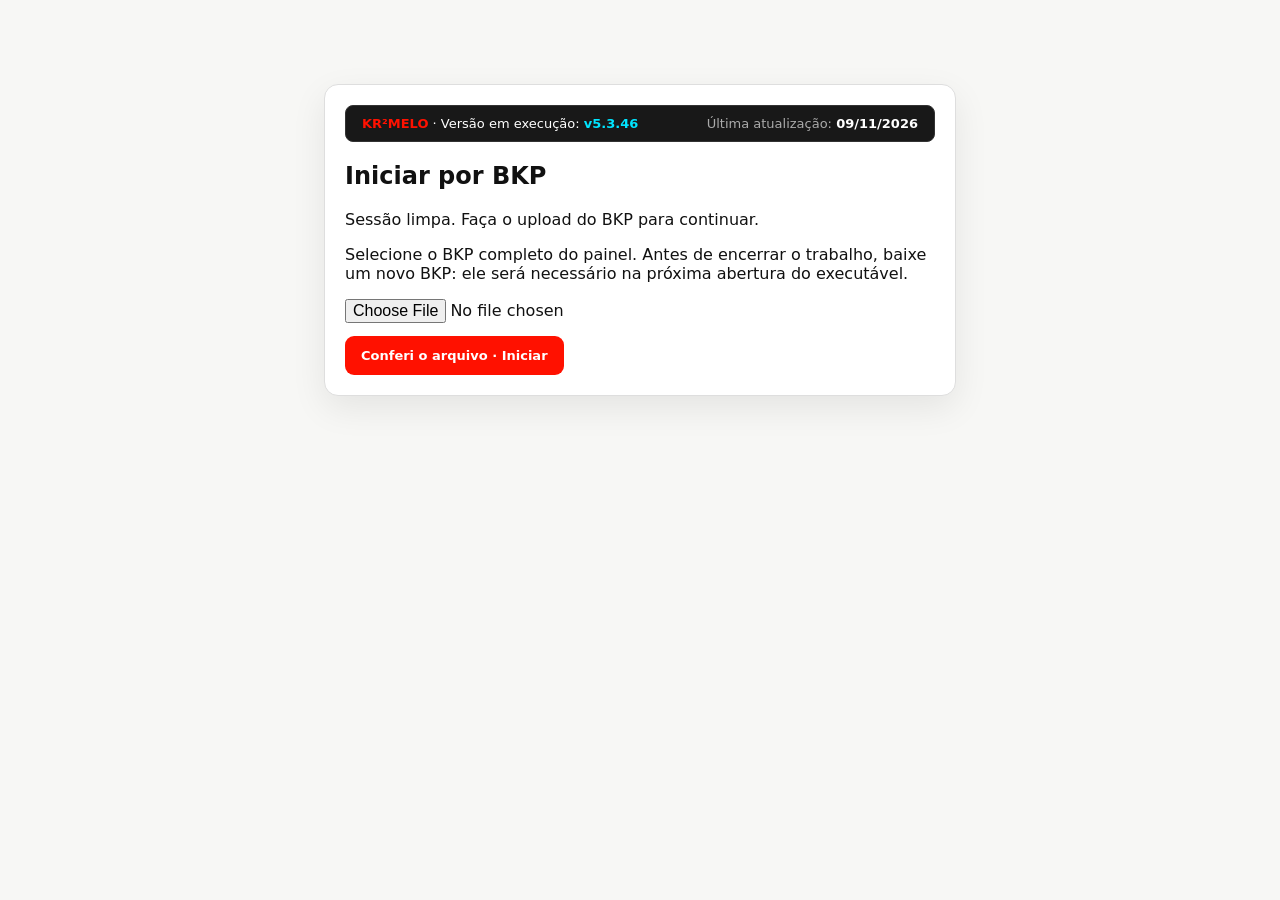
==== index.html @ 7c1cbc68 "Add files via upload" ====
<!doctype html>
<html lang="pt-BR">
<head>
  <meta charset="utf-8">
  <meta name="viewport" content="width=device-width,initial-scale=1">
  <meta name="theme-color" content="#111111">
  <meta name="description" content="KR²MELO Gestão de Água — leituras, rateio, boletos, isenções e descontos.">
  <title>KR²MELO · Gestão de Água v5.3.46</title>
  <link rel="icon" href="assets/logo.png">
  <link rel="manifest" href="manifest.webmanifest">
  <link rel="stylesheet" href="styles.css">
<style>[hidden]{display:none!important}</style>
</head>
<body>
  <div class="app-shell" hidden>
    <aside class="sidebar" id="sidebar">
      <a class="brand" href="#dashboard" aria-label="KR²MELO início">
        <img src="assets/logo.png" alt="Logotipo KR²MELO">
        <span><strong>KR²MELO</strong><small>Gestão de água · v5.3.46</small><small class="brand-updated-at" style="display:block;opacity:0.75;font-size:10px;margin-top:2px">Atualizado em 09/11/2026</small></span>
      </a>
      <nav aria-label="Navegação principal">
        <a href="#dashboard" data-route="dashboard"><span>⌂</span> Visão geral</a>
        <a href="#leituras" data-route="leituras"><span>◫</span> Leituras</a>
        <a href="#fechamento" data-route="fechamento"><span>◷</span> Fechamento</a>
        <a href="#historico" data-route="historico"><span>▤</span> Histórico e auditoria</a>
        <a href="#unidades" data-route="unidades"><span>◉</span> Unidades e hidrômetros</a>
        <a href="#excecoes" data-route="excecoes"><span>⚠</span> Exceções do mês</a>
        <a href="#relatorios" data-route="relatorios"><span>▧</span> Relatórios</a>
        <a href="#proposta" data-route="proposta"><span>▨</span> Proposta</a>
        <a href="#anual" data-route="anual"><span>▦</span> Dashboard anual</a>
        <a href="#recibos" data-route="recibos"><span>▣</span> Recibos</a>
        <a href="#boletos" data-route="boletos"><span>▥</span> Boletos</a>
        <a href="#configuracoes" data-route="configuracoes"><span>⚙</span> Configurações</a>
        <a href="#sincronizacao" data-route="sincronizacao"><span>☁</span> Sincronização</a>
        <a href="#ajuda" data-route="ajuda"><span>?</span> Ajuda</a>
        <a href="./mobile.html"><span>📱</span> Modo leiturista</a>
      </nav>
      <div class="sidebar-foot"><span class="status-dot"></span> v5.3.46 · Atualizado em 09/11/2026</div>
    </aside>

    <div class="main-area">
      <header class="topbar">
        <button class="menu-btn" id="menuBtn" aria-label="Abrir menu">☰</button>
        <div class="page-heading"><p class="eyebrow" id="pageEyebrow">PAINEL</p><h1 id="pageTitle">Visão geral</h1></div>
        <div class="top-actions">
          <div class="version-tag" title="Versão do sistema e data da última atualização" style="display:inline-flex;align-items:center;gap:6px;padding:6px 12px;background:#fff;border:1px solid var(--line);border-radius:20px;font-size:12px;color:var(--muted);cursor:default">
            <span style="display:inline-block;width:8px;height:8px;background:#2e7d32;border-radius:50%"></span>
            <strong style="color:var(--text);font-weight:700">v5.3.46</strong>
            <span>· 09/11/2026</span>
          </div>
          <label class="block-picker global-building-picker" title="Troque de prédio sem sair da tela atual"><span><b>▦</b> Prédio em uso</span><select id="blockSelect" aria-label="Selecionar prédio"></select></label>
          <button class="icon-btn" id="exportBtn" title="Baixar backup" aria-label="Baixar backup">⇩</button>
          <button class="secondary" id="importBackupBtn" type="button">Importar backup</button>
          <button class="primary" id="newBlockBtn" type="button">+ Novo condomínio</button>
        </div>
        <nav class="mobile-shortcuts" aria-label="Atalhos no celular">
          <a href="#ajuda" data-mobile-shortcut="help"><span aria-hidden="true">?</span> Ajuda</a>
          <a href="./mobile.html" data-mobile-shortcut="reader"><span aria-hidden="true">📱</span> Leiturista</a>
        </nav>
      </header>
      <main id="app" tabindex="-1"></main>
    </div>
  </div>

  <dialog id="modal"><form method="dialog" id="modalForm"><div id="modalContent"></div></form></dialog>
  <input type="file" id="importInput" accept="application/json" hidden>
  <div class="toast" id="toast" role="status" aria-live="polite"></div>
  <script src="backup-validator.js"></script>
  <script src="offline-start.js"></script>
</body>
</html>
---- styles.css ----
:root{
  --red:#ff1100;--red-dark:#c90d00;--ink:#111;--paper:#f7f7f5;--card:#fff;--line:#dedede;
  --muted:#697077;--green:#15966b;--green-soft:#eaf8f1;--amber:#a96900;--amber-soft:#fff5df;
  --danger-soft:#fff0ef;--blue:#176eb0;--blue-soft:#eaf4fd;--shadow:0 12px 35px rgba(17,17,17,.08);
  font-family:Inter,ui-sans-serif,system-ui,-apple-system,"Segoe UI",sans-serif;color:var(--ink);background:var(--paper)
}
*{box-sizing:border-box}body{margin:0;min-width:320px;background:var(--paper)}button,input,select,textarea{font:inherit}button{cursor:pointer}.app-shell{display:grid;grid-template-columns:244px minmax(0,1fr);min-height:100vh}.sidebar{position:sticky;top:0;height:100vh;background:var(--ink);color:#fff;padding:26px 16px;display:flex;flex-direction:column}.brand{display:flex;align-items:center;gap:12px;color:#fff;text-decoration:none;padding:0 8px 26px}.brand img{width:45px;height:54px;object-fit:contain}.brand strong{font-size:17px;letter-spacing:.07em}.brand small{display:block;color:#999;margin-top:3px}.sidebar nav{display:grid;gap:6px}.sidebar nav a{color:#a9a9a9;text-decoration:none;padding:11px 13px;border-radius:10px;display:flex;gap:13px;align-items:center;font-weight:700;font-size:14px}.sidebar nav a:hover,.sidebar nav a.active{color:#fff;background:#282828}.sidebar nav a.active{box-shadow:inset 3px 0 var(--red)}.sidebar nav span{font-size:18px;width:20px;text-align:center}.sidebar-foot{margin-top:auto;padding:14px 9px;color:#888;font-size:12px;border-top:1px solid #2b2b2b}.status-dot{display:inline-block;width:7px;height:7px;background:#53d99f;border-radius:50%;margin-right:7px}.main-area{min-width:0}.topbar{height:92px;background:rgba(247,247,245,.94);backdrop-filter:blur(12px);border-bottom:1px solid var(--line);padding:16px 30px;display:flex;align-items:center;gap:18px;position:sticky;top:0;z-index:10}.page-heading{min-width:0}.topbar h1{margin:1px 0 0;font-size:22px}.eyebrow{margin:0;color:var(--red-dark);font-weight:900;letter-spacing:.14em;font-size:10px}.top-actions{margin-left:auto;display:flex;gap:9px;align-items:center}.block-picker{display:grid;font-size:10px;color:var(--muted);gap:2px;background:#fff;border:1px solid var(--line);padding:6px 11px;border-radius:9px}.block-picker select{border:0;background:transparent;font:700 13px inherit;min-width:155px;outline:0}.menu-btn{display:none;background:transparent;border:0;font-size:22px}.primary,.secondary,.danger,.icon-btn,.ghost{border:0;border-radius:9px;font-weight:800;font-size:13px}.primary{background:var(--red);color:#fff;padding:12px 16px}.primary:hover{background:var(--red-dark)}.secondary{background:#fff;border:1px solid var(--line);padding:11px 14px;color:var(--ink)}.danger{background:var(--danger-soft);color:var(--red-dark);padding:11px 14px}.ghost{background:transparent;color:var(--ink);padding:7px 9px}.icon-btn{width:40px;height:40px;background:#fff;border:1px solid var(--line);font-size:18px}.pill{display:inline-flex;align-items:center;gap:5px;border-radius:999px;padding:5px 8px;font-size:11px;font-weight:850;background:#eee;color:#555}.pill.ok{background:var(--green-soft);color:#08724e}.pill.warn{background:var(--amber-soft);color:#815400}.pill.danger{background:var(--danger-soft);color:var(--red-dark)}.pill.info{background:var(--blue-soft);color:var(--blue)}main{padding:28px 30px 64px;max-width:1560px;margin:auto}.hero{background:var(--ink);color:#fff;border-radius:18px;padding:28px 30px;display:flex;justify-content:space-between;align-items:center;gap:18px;overflow:hidden;position:relative}.hero:after{content:"";position:absolute;width:260px;height:260px;border:60px solid var(--red);border-radius:50%;right:-125px;top:-125px;opacity:.88}.hero>div{position:relative;z-index:1}.hero h2{margin:0 0 8px;font-size:27px}.hero p{margin:0;color:#bbb;line-height:1.5}.hero .secondary{position:relative;z-index:1}.metrics{display:grid;grid-template-columns:repeat(4,minmax(0,1fr));gap:14px;margin:16px 0}.metric,.card{background:var(--card);border:1px solid var(--line);border-radius:14px;box-shadow:var(--shadow)}.metric{padding:20px}.metric.red{border-top:3px solid var(--red)}.metric.green{border-top:3px solid var(--green)}.metric .label{color:var(--muted);font-size:11px;font-weight:800;letter-spacing:.035em;text-transform:uppercase}.metric strong{display:block;font-size:24px;margin:10px 0 4px;overflow-wrap:anywhere}.metric small{color:var(--muted);line-height:1.35}.grid-2{display:grid;grid-template-columns:1.45fr 1fr;gap:16px}.grid-3{display:grid;grid-template-columns:repeat(3,1fr);gap:16px}.card{padding:20px}.card-head{display:flex;justify-content:space-between;align-items:center;gap:10px;margin-bottom:16px}.card h3{margin:0;font-size:16px}.muted{color:var(--muted)}.empty{text-align:center;padding:40px;color:var(--muted)}.section-actions{display:flex;justify-content:space-between;align-items:center;gap:12px;margin-bottom:16px}.section-actions h2{margin:0;font-size:20px}.button-row{display:flex;gap:8px;flex-wrap:wrap}.bar-list,.activity,.alert-list{display:grid;gap:10px}.bar-row{display:grid;grid-template-columns:86px minmax(80px,1fr) 72px;align-items:center;gap:12px;font-size:13px}.bar{height:8px;background:#eee;border-radius:99px;overflow:hidden}.bar i{display:block;height:100%;background:var(--red);border-radius:99px}.activity-item{display:grid;grid-template-columns:10px 1fr auto;gap:12px;padding:12px 0;border-bottom:1px solid #eee;align-items:center}.activity-item:last-child{border:0}.activity-item i{width:8px;height:8px;border-radius:50%;background:var(--red)}.activity-item small{color:var(--muted)}.table-wrap{overflow:auto;background:#fff;border:1px solid var(--line);border-radius:14px;box-shadow:var(--shadow)}table{width:100%;border-collapse:collapse;min-width:880px}th{text-align:left;background:#f1f1ef;color:#666;font-size:10px;letter-spacing:.08em;text-transform:uppercase;padding:13px}td{padding:10px 12px;border-top:1px solid #eee;font-size:13px;vertical-align:middle}td input,td select{width:100%;min-width:80px;padding:9px;border:1px solid transparent;border-radius:7px;background:#f5f5f3}td input:focus,td select:focus{outline:2px solid rgba(255,17,0,.2);border-color:var(--red)}tfoot td{font-weight:850;background:#fafafa}.value{font-weight:850;white-space:nowrap}.row-actions{display:flex;gap:6px}.row-actions button{padding:7px 9px}.reading-issue td{background:var(--danger-soft)!important}.reading-issue.warn td{background:var(--amber-soft)!important}.row-alert td{background:#fffbea}.settings,.form-grid{display:grid;grid-template-columns:1fr 1fr;gap:14px}.field{display:grid;gap:6px}.field.full,.form-foot{grid-column:1/-1}.field label,.field>span{font-size:12px;color:var(--muted);font-weight:800}.field input,.field textarea,.field select,dialog input,dialog textarea,dialog select{padding:11px;border:1px solid var(--line);border-radius:8px;background:#fff;width:100%}.field input:focus,.field textarea:focus,.field select:focus{outline:2px solid rgba(255,17,0,.17);border-color:var(--red)}.form-foot{display:flex;justify-content:flex-end;gap:8px;margin-top:6px}.form-note{color:var(--muted);font-size:12px;line-height:1.45}.water-rate-card{border-left:4px solid var(--red);margin-bottom:16px}.water-rate-grid{display:grid;grid-template-columns:1.4fr repeat(4,minmax(0,1fr));gap:14px;align-items:end}.water-rate-grid small{display:block;color:var(--muted);font-size:10px;font-weight:800;text-transform:uppercase;letter-spacing:.05em}.water-rate-grid strong{display:block;font-size:20px;margin-top:5px}.water-rate-grid strong.ok{color:var(--green)}.water-rate-grid strong.bad{color:var(--red-dark)}.water-rate-grid strong.neutral{color:var(--muted)}.info-box{border-left:4px solid var(--blue);background:var(--blue-soft);padding:13px 15px;border-radius:10px;margin:14px 0;color:#174c76;font-size:13px;line-height:1.5}.warning-box{border-left:4px solid #e8a500;background:var(--amber-soft);padding:13px 15px;border-radius:10px;margin:14px 0;color:#775000;font-size:13px;line-height:1.5}.danger-box{border-left:4px solid var(--red);background:var(--danger-soft);padding:13px 15px;border-radius:10px;margin:14px 0;color:#7b150d;font-size:13px;line-height:1.5}.rule-summary{display:flex;gap:10px;flex-wrap:wrap;margin:12px 0}.rule-summary .pill{padding:7px 10px}.adjustment{color:#08724e;font-weight:800}.fine-editor{display:grid;gap:7px}.fine-row{display:grid;grid-template-columns:80px 1.2fr 120px;gap:8px;align-items:center}.history-list{display:grid;gap:12px}.history-row{background:#fff;border:1px solid var(--line);border-radius:13px;padding:18px;display:flex;align-items:center;gap:18px}.history-date{width:54px;height:54px;border-radius:12px;background:var(--ink);color:#fff;display:grid;place-content:center;text-align:center}.history-date strong{font-size:18px}.history-date small{font-size:9px;text-transform:uppercase}.history-data{display:flex;gap:26px;margin-left:auto}.history-data span{display:grid;gap:3px}.history-data small{color:var(--muted)}.history-actions{display:flex;gap:8px}.alert-item{border:1px solid var(--line);border-left:4px solid var(--blue);border-radius:10px;padding:12px}.alert-item.warn{border-left-color:#e9a400;background:#fffaf0}.alert-item.danger{border-left-color:var(--red);background:var(--danger-soft)}.alert-item.ok{border-left-color:var(--green);background:var(--green-soft)}.alert-item strong,.alert-item small{display:block}.alert-item small{margin-top:4px;color:var(--muted)}.close-result{display:grid;grid-template-columns:1fr 1fr;gap:10px;margin:18px 0}.close-result span{border:1px solid var(--line);background:#fafafa;border-radius:10px;padding:12px}.close-result b{display:block;margin-top:4px}.help-grid{display:grid;grid-template-columns:1fr 1fr;gap:16px}.help-card h3{margin-top:0}.help-card p,.help-card li{line-height:1.58}.simple-calc{background:#111;color:#fff;border-radius:14px;padding:18px;margin:12px 0}.resident-note{background:#fff7e6;border:1px solid #ffe1a3;border-radius:12px;padding:14px;margin:12px 0}.billing-controls{margin-bottom:22px}.billing-preview{display:grid;gap:18px}.bill-group-title{font-weight:900;letter-spacing:.08em;text-transform:uppercase;margin:8px 0 0}.cover-sheet{background:#fff;border:1px solid var(--line);box-shadow:var(--shadow);padding:10mm;display:grid;grid-template-rows:1fr 1fr;gap:5mm;aspect-ratio:297/210;position:relative}.cover-half{border:1.5px solid #111;padding:9mm;display:grid;align-content:space-between;position:relative;overflow:hidden}.cover-half:after{content:"";position:absolute;right:-50px;top:-60px;width:150px;height:150px;border:35px solid var(--red);border-radius:50%;opacity:.12}.cover-half header{display:flex;align-items:center;gap:14px}.cover-half header img{width:70px;height:60px;object-fit:contain}.cover-half h1{margin:2px 0 4px;font-size:24px}.cover-half h2{margin:0;font-size:19px}.cover-kv{display:grid;grid-template-columns:repeat(4,1fr);gap:8px;margin-top:10px}.cover-kv span{border:1px solid #ddd;border-radius:8px;padding:8px;font-size:10px}.cover-kv b{display:block;font-size:9px;color:#666;text-transform:uppercase;margin-bottom:4px}.cover-stamp{background:#111;color:#fff;border-radius:12px;padding:10px;display:flex;justify-content:space-between;align-items:center}.cover-stamp strong{font-size:20px}.provider-services{display:grid;grid-template-columns:1fr 1fr;gap:7px;font-size:11px}.provider-services span{border-bottom:1px dotted #aaa;padding-bottom:3px}.cut-line-horizontal{position:absolute;left:0;right:0;top:50%;border-top:1.2px dashed #555}.block-summary-page{background:#fff;border:1px solid var(--line);box-shadow:var(--shadow);padding:12mm;aspect-ratio:297/210;break-after:page;page-break-after:always}.summary-grid{display:grid;grid-template-columns:repeat(4,1fr);gap:12px;margin-top:18px}.summary-grid div{border:1px solid #ddd;border-radius:10px;padding:14px}.summary-grid small{display:block;color:#777;text-transform:uppercase;font-weight:800}.summary-grid strong{display:block;font-size:21px;margin-top:6px}.bill-page{background:#fff;border:1px solid var(--line);box-shadow:var(--shadow);padding:10mm;display:grid;grid-template-columns:1fr 1fr;grid-template-rows:1fr 1fr;gap:3mm;aspect-ratio:297/210;position:relative}.bill-page-group-label{position:absolute;left:5mm;top:2mm;font-size:7pt;font-weight:800;color:#666}.bill-copy{position:relative;border:1.5px solid #111;min-width:0;display:flex;flex-direction:column;font-family:Arial,sans-serif;font-size:7.5px;overflow:hidden}.bill-copy-tag{position:absolute;right:5px;top:23px;font-size:5.5px;color:#666;letter-spacing:.06em}.bill-head{display:grid;grid-template-columns:1.15fr 1fr;background:#e5e5e5;font-size:10px}.bill-head>*{padding:5px 8px}.bill-head strong{border-right:1px dotted #555}.bill-head b{text-align:center}.bill-resident{display:grid;grid-template-columns:1.15fr 1fr;padding:5px 8px;gap:10px}.bill-resident span,.bill-lines span{font-weight:700}.bill-resident strong{font-size:7px}.bill-copy h3{margin:2px 8px 5px;font-size:8.5px;display:flex;justify-content:space-between}.bill-copy h3 b{font-size:10px}.bill-lines{display:grid;grid-template-columns:1.6fr .55fr .65fr;margin:0 8px;line-height:1.38}.bill-lines small{text-align:center}.bill-lines b{text-align:right;border-bottom:1px dotted #777;white-space:nowrap}.bill-total{display:grid;grid-template-columns:1.6fr .55fr .65fr;background:#ddd;padding:4px 8px;margin-top:3px}.bill-total span{text-align:center}.bill-total b{text-align:right}.bill-notes{display:grid;grid-template-columns:42px 1fr;border-top:1px solid #111;border-bottom:1px solid #111;margin-top:4px}.bill-notes>strong{display:grid;place-items:center;background:#ddd;font-size:8px}.bill-notes p{margin:0;padding:2px 6px;border-bottom:1px solid #aaa;font-size:5.5px}.bill-notes p:last-child{border-bottom:0}.bill-copy footer{margin-top:auto;text-align:center;padding:5px 12px 3px}.bill-copy footer div{border-bottom:1px solid #111;height:16px}.bill-copy footer small{font-size:5.5px}.bill-adjustment{color:#0d724f}.receipt-layout{display:grid;grid-template-columns:.9fr 1.1fr;gap:16px}.receipt-preview{font-family:Arial,sans-serif;border:1.5px solid #111;padding:18mm;min-height:440px;position:relative}.receipt-preview h2{text-align:center;margin:0 0 30px;letter-spacing:.16em}.receipt-preview p{line-height:1.8;font-size:15px}.receipt-signature{display:block;max-height:62px;max-width:180px;object-fit:contain;margin:36px auto 0}.receipt-preview footer{text-align:center}.receipt-preview footer div{border-bottom:1px solid #111;max-width:280px;margin:0 auto 6px}.finance-summary{display:grid;grid-template-columns:repeat(6,1fr);gap:10px}.finance-summary div{border:1px solid var(--line);border-radius:10px;padding:12px}.finance-summary small{display:block;color:var(--muted);font-size:10px;text-transform:uppercase;font-weight:800}.finance-summary strong{display:block;margin-top:5px;font-size:18px}.search-card{margin:16px 0}.search-card input{width:100%;padding:12px;border:1px solid var(--line);border-radius:9px;background:#fff}.notice-list{display:grid;gap:8px}.no-print{display:block}dialog{border:0;border-radius:15px;padding:0;width:min(720px,calc(100% - 28px));box-shadow:0 30px 100px #0005}dialog::backdrop{background:#111a;backdrop-filter:blur(3px)}.modal-inner{padding:24px}.modal-inner h2{margin:0 0 6px}.modal-inner>p{color:var(--muted);margin:0 0 18px}.modal-actions{display:flex;justify-content:flex-end;gap:9px;margin-top:20px}.toast{position:fixed;right:20px;bottom:20px;background:var(--ink);color:#fff;padding:13px 18px;border-radius:10px;transform:translateY(110px);opacity:0;transition:.25s;z-index:30;max-width:min(540px,calc(100vw - 40px));font-weight:750}.toast.show{transform:none;opacity:1}.toast.error{background:var(--red-dark)}
@media(max-width:1050px){.finance-summary{grid-template-columns:repeat(3,1fr)}.water-rate-grid{grid-template-columns:1fr 1fr 1fr}.water-rate-grid .field{grid-column:1/-1}}
@media(max-width:900px){.app-shell{grid-template-columns:1fr}.sidebar{position:fixed;z-index:20;width:244px;transform:translateX(-100%);transition:.25s}.sidebar.open{transform:none}.menu-btn{display:block}.topbar{padding:14px 18px}.top-actions .primary{font-size:0}.top-actions .primary:after{content:"+";font-size:18px}.metrics{grid-template-columns:1fr 1fr}.grid-2,.grid-3,.settings,.receipt-layout{grid-template-columns:1fr}main{padding:20px 18px 50px}.bill-page{grid-template-columns:1fr;grid-template-rows:auto;aspect-ratio:auto;padding:12px}.bill-copy{min-height:270px}.cover-sheet,.block-summary-page{aspect-ratio:auto}.cover-kv,.summary-grid{grid-template-columns:1fr 1fr}.history-row{flex-wrap:wrap}.history-data{margin:0;width:100%;justify-content:space-between}}
@media(max-width:560px){.topbar{height:auto;flex-wrap:wrap}.top-actions{width:100%}.block-picker{flex:1}.block-picker select{min-width:0}.metrics,.finance-summary{grid-template-columns:1fr}.hero{padding:23px;align-items:flex-start;flex-direction:column}.hero h2{font-size:22px}.form-grid{grid-template-columns:1fr}.field.full,.form-foot{grid-column:auto}.section-actions{align-items:flex-start;flex-direction:column}.bar-row{grid-template-columns:70px 1fr 55px}.cover-kv,.summary-grid{grid-template-columns:1fr}.history-actions{width:100%}.history-actions button{flex:1}.water-rate-grid{grid-template-columns:1fr}.fine-row{grid-template-columns:1fr}.rule-table td{min-width:130px}}
@media print{@page{size:A4 landscape;margin:8mm}body{background:#fff}.sidebar,.topbar,.no-print,.section-actions button,.row-actions{display:none!important}.app-shell{display:block}main{padding:0;max-width:none}.card,.table-wrap{box-shadow:none}.table-wrap{overflow:visible}table{min-width:0}.cover-sheet{width:281mm;height:194mm;aspect-ratio:auto;padding:0;border:0;box-shadow:none;gap:0;break-after:page;page-break-after:always}.cover-half{border:1.2pt solid #111;margin:0;height:97mm;padding:7mm}.cover-kv span{font-size:7pt}.cover-half h1{font-size:18pt}.cover-half h2{font-size:13pt}.block-summary-page{width:281mm;height:194mm;aspect-ratio:auto;padding:10mm;border:0;box-shadow:none}.summary-grid strong{font-size:17pt}.bill-page{width:281mm;height:194mm;aspect-ratio:auto;padding:0;border:0;box-shadow:none;gap:3mm;grid-template-columns:1fr 1fr;grid-template-rows:1fr 1fr;break-after:page;page-break-after:always}.bill-page:last-child{break-after:auto;page-break-after:auto}.bill-copy{break-inside:avoid}.receipt-preview{border:0;padding:0;min-height:0}.receipt-layout{display:block}.history-actions,.history-row .danger{display:none!important}}


/* ===================== KR²MELO v5.1 — Histórico e operação ===================== */
.tabs{display:flex;flex-wrap:wrap;gap:8px;margin:16px 0}.tab-button{background:#fff;border:1px solid var(--line);padding:10px 13px;border-radius:9px;font:700 13px inherit;cursor:pointer}.tab-button.active{background:var(--ink);border-color:var(--ink);color:#fff}.history-row-v51{align-items:center}.history-row-v51 .history-actions{display:flex;gap:8px;margin-left:16px;flex-wrap:wrap}.analysis-kpis{display:grid;grid-template-columns:repeat(4,1fr);gap:12px;margin:12px 0}.analysis-kpis>div{background:#fafafa;border:1px solid var(--line);border-radius:10px;padding:14px}.analysis-kpis small{display:block;color:var(--muted);font-weight:700;font-size:11px;text-transform:uppercase}.analysis-kpis strong{display:block;font-size:22px;margin-top:5px}.history-chart{display:flex;height:220px;align-items:flex-end;gap:9px;padding:20px 10px 0;border:1px solid var(--line);background:#fafafa;border-radius:12px;overflow-x:auto}.history-bar{height:100%;min-width:46px;display:flex;flex-direction:column;align-items:center;justify-content:flex-end;gap:6px;font-size:10px;color:var(--muted)}.history-bar-fill{width:20px;background:var(--red);border-radius:6px 6px 2px 2px;min-height:4px}.history-bar b{font-size:10px;color:var(--ink)}.compact-field{min-width:240px}.technical-table input,.technical-table select,.finance-table input,.finance-table select{min-width:120px}.snapshot-list{display:grid;gap:6px;margin-top:12px}.snapshot-list small{color:var(--muted);padding:7px 9px;background:#fafafa;border-radius:7px}.alert-item{display:flex;align-items:center;justify-content:space-between;gap:12px}.alert-item>div{display:grid;gap:4px}.alert-list.big{display:grid;gap:10px}.alert-list.big .alert-item{padding:13px;border-left:4px solid var(--line)}.alert-list.big .alert-item.danger{border-left-color:var(--red);background:#fff0ef}.alert-list.big .alert-item.warn{border-left-color:#f0a000;background:#fff8e8}.alert-list.big .alert-item.ok{border-left-color:var(--green);background:#eefaf5}.finance-table .row-actions{white-space:nowrap}.technical-table{min-width:1750px}.finance-table{min-width:1550px}@media(max-width:900px){.analysis-kpis{grid-template-columns:1fr 1fr}.history-row-v51{align-items:flex-start}.history-row-v51 .history-actions{margin:0;width:100%}.compact-field{width:100%}}@media(max-width:560px){.analysis-kpis{grid-template-columns:1fr}.tabs{display:grid;grid-template-columns:1fr 1fr}.tab-button{width:100%}}


/* v5.1.2 — seleção e limpeza segura de leituras */
.reading-bulk-actions{display:flex;align-items:center;justify-content:space-between;gap:14px;margin:0 0 16px;padding:14px 16px}.reading-bulk-actions>div:first-child{display:grid;gap:4px}.reading-bulk-actions small{color:var(--muted);font-size:12px;line-height:1.4}.reading-check{width:44px;text-align:center}.reading-check input{width:17px;height:17px;min-width:0;accent-color:var(--red);cursor:pointer}.reading-bulk-actions button:disabled{cursor:not-allowed;opacity:.48}.table-wrap tr:has(input[data-reading-select]:checked) td{background:#fff8f7}@media(max-width:760px){.reading-bulk-actions{align-items:flex-start;flex-direction:column}.reading-bulk-actions .button-row{width:100%}.reading-bulk-actions .button-row button{flex:1 1 175px}}@media print{.reading-bulk-actions{display:none!important}}

.modal-inner a.secondary{align-items:center;justify-content:center;text-decoration:none}


/* ===================== KR²MELO v5.1.4 — impressão e layout refinados ===================== */
.closing-refresh-status{display:block;margin-top:4px;font-size:11px;font-weight:700;color:var(--green)}
.closing-refresh-status.muted{color:var(--muted);font-weight:600}

/* Boletos: grade de corte explícita e conteúdo distribuído para leitura confortável. */
.bill-page.bill-page-with-cuts{padding:0;gap:0;overflow:hidden;background:#fff;position:relative}
.bill-page-with-cuts .bill-copy{border:0.55pt solid #111;border-radius:0;box-shadow:none;padding:4.8mm 5.2mm 4mm;font-size:8.7px;line-height:1.25;z-index:1;background:#fff}
.bill-page-with-cuts .bill-copy-tag{top:4.6mm;right:5.2mm;font-size:6.3px;letter-spacing:.08em;color:#767676}
.bill-page-with-cuts .bill-head{grid-template-columns:1fr 1.12fr;background:#f0f0f0;font-size:11px;border-bottom:1px solid #111}
.bill-page-with-cuts .bill-head>*{padding:3.1mm 3.5mm}
.bill-page-with-cuts .bill-head b{font-size:9.4px}
.bill-party{display:grid;grid-template-columns:72px 1fr;gap:2px 8px;padding:3mm 0 2.4mm;border-bottom:1px solid #c7c7c7}
.bill-party span{font-size:7.2px;font-weight:900;letter-spacing:.03em;color:#333}
.bill-party strong{font-size:9.1px}
.bill-party small{grid-column:1/-1;font-size:7px;color:#555;font-weight:800}
.bill-reading-grid{display:grid;grid-template-columns:repeat(3,1fr);gap:2mm;padding:3mm 0}
.bill-reading-grid>div{border:1px solid #bdbdbd;border-radius:2mm;padding:2.1mm 2.4mm;background:#fafafa;display:grid;gap:1px}
.bill-reading-grid span{font-size:6.5px;font-weight:900;color:#333}
.bill-reading-grid small{font-size:6.3px;color:#666}
.bill-reading-grid b{font-size:10px;text-align:right;white-space:nowrap}
.bill-charge-list{display:grid;border-top:1px solid #111;border-bottom:1px solid #111}
.bill-charge-line{display:grid;grid-template-columns:1fr auto;gap:6px;align-items:center;padding:1.65mm 0;border-bottom:1px dotted #8f8f8f;font-size:8.2px}
.bill-charge-line:last-child{border-bottom:0}
.bill-charge-line span{font-weight:800}.bill-charge-line b{font-size:8.7px;white-space:nowrap;text-align:right}.bill-charge-line.bill-condo-net{background:#f2f2f2;margin:0 -2mm;padding-left:2mm;padding-right:2mm}.bill-charge-line.bill-adjustment{color:#08724e}
.bill-page-with-cuts .bill-total{grid-template-columns:1fr .86fr auto;align-items:center;margin:2.6mm 0 0;padding:2.25mm 2.5mm;background:#1a1a1a;color:#fff;font-size:9px}
.bill-page-with-cuts .bill-total b{font-size:11.2px;white-space:nowrap;text-align:right}.bill-page-with-cuts .bill-total span{text-align:center;font-size:7px;font-weight:700}
.bill-copy-bottom{margin-top:auto}
.bill-page-with-cuts .bill-notes{margin-top:auto;grid-template-columns:36px 1fr;min-height:12mm;border-color:#111}
.bill-page-with-cuts .bill-notes>strong{font-size:7.5px}.bill-page-with-cuts .bill-notes p{font-size:6.2px;line-height:1.25;padding:1.2mm 2mm}
.bill-page-with-cuts .bill-signature{margin-top:auto;text-align:center;padding-top:6mm}.bill-page-with-cuts .bill-signature div{border-bottom:1px solid #111;height:10mm}.bill-page-with-cuts .bill-signature small{display:block;margin-top:1.5mm;font-size:6.2px;font-weight:800}
.bill-cut-guide{position:absolute;z-index:4;pointer-events:none;color:#555;font:700 6.5pt Arial,sans-serif;letter-spacing:.08em;background:#fff;padding:1mm 1.5mm}
.bill-cut-guide-v{left:50%;top:2mm;bottom:2mm;transform:translateX(-50%);border-left:1.3pt dashed #555;writing-mode:vertical-rl;text-orientation:mixed;display:flex;align-items:center;justify-content:center}
.bill-cut-guide-h{top:50%;left:2mm;right:2mm;transform:translateY(-50%);border-top:1.3pt dashed #555;text-align:center}
.bill-page-with-cuts .bill-page-group-label{z-index:5;background:#fff;padding:0 1.5mm;color:#555}

/* Relatório: tela organizada e versão compacta para uma única A4 retrato. */
.monthly-report{display:grid;gap:12px}.report-print-header{display:flex;justify-content:space-between;align-items:flex-end;gap:18px;padding:4px 2px 2px}.report-print-header h2{margin:3px 0;font-size:22px}.report-print-header p{margin:0;color:var(--muted)}.report-print-meta{display:grid;gap:4px;text-align:right;font-size:12px;color:var(--muted)}.report-print-meta b{color:var(--ink)}.report-table-wrap{margin-top:0!important}.monthly-report-table{min-width:1020px}.report-print-footer{display:none}
@media print{
  .monthly-report{display:block!important;width:194mm!important;min-height:281mm!important;margin:0!important;color:#111!important;font-family:Arial,sans-serif}
  .monthly-report .section-actions{display:none!important}.monthly-report .report-print-header{display:flex!important;padding:0 0 2.2mm!important;border-bottom:1.2pt solid #111!important;margin-bottom:2.2mm!important}.monthly-report .report-print-header .eyebrow{font-size:6.3pt!important}.monthly-report .report-print-header h2{font-size:15pt!important;margin:1mm 0!important}.monthly-report .report-print-header p,.monthly-report .report-print-meta{font-size:7pt!important}.monthly-report .report-print-meta{gap:1.2mm!important}
  .monthly-report .water-rate-card{border:0.8pt solid #111!important;border-left:3pt solid #ff1100!important;border-radius:2mm!important;padding:2.4mm 3mm!important;margin:0 0 2.2mm!important;box-shadow:none!important}.monthly-report .water-rate-card .card-head{margin-bottom:1.7mm!important}.monthly-report .water-rate-card h3{font-size:9pt!important}.monthly-report .water-rate-card .muted{font-size:6.6pt!important}.monthly-report .water-rate-card .pill{font-size:6.3pt!important;padding:1.1mm 1.6mm!important}.monthly-report .water-rate-grid{grid-template-columns:repeat(4,1fr)!important;gap:2mm!important}.monthly-report .water-rate-grid .field{display:none!important}.monthly-report .water-rate-grid>div small{font-size:5.8pt!important}.monthly-report .water-rate-grid>div strong{font-size:8.8pt!important;margin-top:.5mm!important}
  .monthly-report .finance-summary{grid-template-columns:repeat(6,1fr)!important;gap:1.5mm!important;margin:0 0 2.2mm!important}.monthly-report .finance-summary div{border:0.55pt solid #a9a9a9!important;border-radius:1.5mm!important;padding:1.8mm!important}.monthly-report .finance-summary small{font-size:5.3pt!important}.monthly-report .finance-summary strong{font-size:7.7pt!important;margin-top:.7mm!important}
  .monthly-report .report-table-wrap{border:0!important;border-radius:0!important;box-shadow:none!important;overflow:visible!important}.monthly-report .monthly-report-table{width:100%!important;min-width:0!important;table-layout:fixed!important;border-collapse:collapse!important;font-size:5.45pt!important}.monthly-report .monthly-report-table th{font-size:5pt!important;padding:1.25mm .65mm!important;background:#111!important;color:#fff!important;line-height:1.05!important}.monthly-report .monthly-report-table td{padding:1.05mm .65mm!important;font-size:5.45pt!important;line-height:1.05!important;white-space:nowrap!important;overflow:hidden!important;text-overflow:ellipsis!important}.monthly-report .monthly-report-table th:nth-child(1),.monthly-report .monthly-report-table td:nth-child(1){width:10%}.monthly-report .monthly-report-table th:nth-child(2),.monthly-report .monthly-report-table td:nth-child(2){width:17%;white-space:normal!important}.monthly-report .monthly-report-table th:nth-child(n+3),.monthly-report .monthly-report-table td:nth-child(n+3){width:9.125%;text-align:right!important}.monthly-report .monthly-report-table tfoot td{font-size:5.55pt!important;font-weight:900!important;background:#eee!important}.monthly-report .report-print-footer{display:block!important;border-top:.5pt solid #999!important;margin-top:1.5mm!important;padding-top:1mm!important;font-size:5.5pt!important;color:#555!important;text-align:center!important}
  .bill-page.bill-page-with-cuts{width:281mm!important;height:194mm!important;min-height:194mm!important;break-after:page!important;page-break-after:always!important}.bill-page-with-cuts .bill-copy{font-size:8.7pt!important}.bill-page-with-cuts .bill-head{font-size:11pt!important}.bill-page-with-cuts .bill-head b{font-size:9.4pt!important}.bill-party strong{font-size:9.1pt!important}.bill-reading-grid b{font-size:10pt!important}.bill-charge-line{font-size:8.2pt!important}.bill-charge-line b{font-size:8.7pt!important}.bill-page-with-cuts .bill-total{font-size:9pt!important}.bill-page-with-cuts .bill-total b{font-size:11.2pt!important}
}

/* ===================== KR²MELO v5.3.1 — grampo e capas simplificadas ===================== */
.cover-sheet-v531 .cover-front{align-content:center}
.cover-sheet-v531 .cover-front header{margin-bottom:10mm}
.cover-simple-kv{display:grid;grid-template-columns:1fr;gap:7mm;max-width:170mm}
.cover-simple-kv span{border:1.2pt solid #111;border-left:5pt solid var(--red);border-radius:3mm;padding:5mm 7mm;font-size:18pt;background:#fff}
.cover-simple-kv b{display:block;font-size:8.5pt;color:#555;text-transform:uppercase;letter-spacing:.08em;margin-bottom:2mm}
.cover-sheet-v531 .cover-back{align-content:center;text-align:center}
.cover-sheet-v531 .cover-back header{justify-content:center}
.cover-sheet-v531 .cover-back .provider-services{max-width:150mm;margin:8mm auto 0}
.cover-back-inverted{transform:rotate(180deg);transform-origin:center}

.bill-page-with-cuts .bill-copy{
  padding-left:8.5mm!important;
}
.bill-page-with-cuts .bill-copy:before{
  content:"";
  position:absolute;
  left:2.3mm;
  top:8mm;
  bottom:8mm;
  width:3.2mm;
  border-left:1.4pt solid #b9b9b9;
  opacity:.95;
  pointer-events:none;
}
.bill-page-with-cuts .bill-copy:after{
  content:"";
  position:absolute;
  left:1.65mm;
  top:50%;
  width:4.6mm;
  height:4.6mm;
  border:1.2pt solid #b9b9b9;
  border-radius:50%;
  background:#fff;
  transform:translateY(-50%);
  pointer-events:none;
}
.bill-page-with-cuts .bill-copy-tag{right:3.8mm!important}

@media print{
  .cover-sheet-v531 .cover-half{height:97mm!important}
  .cover-sheet-v531 .cover-front{align-content:center!important}
  .cover-simple-kv span{font-size:18pt!important;padding:5mm 7mm!important}
  .cover-simple-kv b{font-size:8.5pt!important}
  .cover-back-inverted{transform:rotate(180deg)!important;transform-origin:center!important}
  .bill-page-with-cuts .bill-copy{padding-left:8.5mm!important}
  .bill-page-with-cuts .bill-copy:before{border-left:1.4pt solid #b9b9b9!important}
}

/* Regra final: mantém a área de grampo mesmo após os perfis compactos de impressão. */
.bill-page-with-cuts .bill-copy{padding-left:8.5mm!important}
.bill-page-with-cuts .bill-copy:before{
  content:""!important;
  position:absolute!important;
  left:2.3mm!important;
  top:8mm!important;
  bottom:8mm!important;
  width:3.2mm!important;
  border-left:1.4pt solid #b9b9b9!important;
  opacity:.95!important;
}
.bill-page-with-cuts .bill-copy:after{
  content:""!important;
  position:absolute!important;
  left:1.65mm!important;
  top:50%!important;
  width:4.6mm!important;
  height:4.6mm!important;
  border:1.2pt solid #b9b9b9!important;
  border-radius:50%!important;
  background:#fff!important;
  transform:translateY(-50%)!important;
}


/* ===================== KR²MELO v5.1.5 — impressão segura de boletos =====================
   A grade usa trilhas com altura rígida e conteúdo compacto; evita que a segunda linha
   cresça além da A4 e seja recortada pelo navegador. */
.bill-page.bill-page-with-cuts{
  display:grid;
  grid-template-columns:repeat(2,minmax(0,1fr));
  grid-template-rows:repeat(2,minmax(0,1fr));
  align-items:stretch;
  justify-items:stretch;
  overflow:hidden;
}
.bill-page-with-cuts .bill-copy{
  min-width:0;
  min-height:0;
  height:100%;
  overflow:hidden;
  padding:3mm 3.8mm 2.5mm;
  line-height:1.12;
}
.bill-page-with-cuts .bill-head{min-height:8.2mm;font-size:9.7px}
.bill-page-with-cuts .bill-head>*{padding:2.2mm 2.7mm}
.bill-page-with-cuts .bill-head b{font-size:8.25px}
.bill-page-with-cuts .bill-copy-tag{top:3.2mm;right:3.8mm;font-size:5.6px}
.bill-party{grid-template-columns:58px minmax(0,1fr);gap:1px 5px;padding:1.7mm 0 1.55mm}
.bill-party span{font-size:6.35px}.bill-party strong{font-size:8.15px;min-width:0;overflow-wrap:anywhere;white-space:normal}.bill-party small{font-size:5.95px}
.bill-reading-grid{gap:1.3mm;padding:1.75mm 0}
.bill-reading-grid>div{min-width:0;padding:1.25mm 1.35mm;border-radius:1.45mm}
.bill-reading-grid span{font-size:5.7px}.bill-reading-grid small{font-size:5.45px}.bill-reading-grid b{font-size:8.6px}
.bill-charge-list{min-height:0}
.bill-charge-line{min-height:4.1mm;gap:4px;padding:.7mm 0;font-size:6.85px;line-height:1.1}
.bill-charge-line span{min-width:0;overflow-wrap:anywhere}.bill-charge-line b{font-size:7.4px}
.bill-charge-line.bill-condo-net{margin:0 -1.35mm;padding-left:1.35mm;padding-right:1.35mm}
.bill-page-with-cuts .bill-total{min-height:7.5mm;margin:1.45mm 0 0;padding:1.35mm 1.55mm;font-size:7.2px}
.bill-page-with-cuts .bill-total span{font-size:5.7px}.bill-page-with-cuts .bill-total b{font-size:9.4px}
.bill-page-with-cuts .bill-notes{min-height:10mm;margin-top:auto;grid-template-columns:27px minmax(0,1fr)}
.bill-page-with-cuts .bill-notes>strong{font-size:6.25px}.bill-page-with-cuts .bill-notes p{font-size:5.05px;line-height:1.12;padding:.75mm 1.25mm;white-space:normal;overflow-wrap:anywhere}
.bill-page-with-cuts .bill-signature{margin-top:auto;padding-top:2.1mm}.bill-page-with-cuts .bill-signature div{height:6.6mm}.bill-page-with-cuts .bill-signature small{margin-top:.9mm;font-size:5.35px}
.bill-cut-guide{z-index:10;font-size:5.8pt;padding:.45mm 1.1mm}
.bill-cut-guide-v{top:0;bottom:0;border-left:1pt dashed #555}
.bill-cut-guide-h{left:0;right:0;border-top:1pt dashed #555}
.bill-page-with-cuts .bill-page-group-label{top:.8mm;left:1.5mm;font-size:5.5pt}

@media print{
  @page{size:A4 landscape;margin:8mm}
  html,body{width:100%;height:auto!important;overflow:visible!important}
  .bill-page.bill-page-with-cuts{
    width:281mm!important;
    height:194mm!important;
    min-height:194mm!important;
    max-height:194mm!important;
    grid-template-columns:repeat(2,minmax(0,1fr))!important;
    grid-template-rows:repeat(2,minmax(0,1fr))!important;
    overflow:hidden!important;
    break-inside:avoid-page!important;
    break-after:page!important;
    page-break-inside:avoid!important;
    page-break-after:always!important;
  }
  .bill-page-with-cuts .bill-copy{
    min-height:0!important;
    height:100%!important;
    overflow:hidden!important;
    padding:3mm 3.8mm 2.5mm!important;
  }
  .bill-page-with-cuts .bill-head{font-size:9.7pt!important}.bill-page-with-cuts .bill-head b{font-size:8.25pt!important}
  .bill-party strong{font-size:8.15pt!important}.bill-reading-grid b{font-size:8.6pt!important}
  .bill-charge-line{font-size:6.85pt!important}.bill-charge-line b{font-size:7.4pt!important}
  .bill-page-with-cuts .bill-total{font-size:7.2pt!important}.bill-page-with-cuts .bill-total b{font-size:9.4pt!important}
}

/* ===================== KR²MELO v5.1.6 — impressão com cores fortes =====================
   Perfil de alto contraste: não depende apenas de áreas preenchidas para manter
   legibilidade quando a impressora reduz ou ignora gráficos de plano de fundo. */
@media print {
  html, body, .bill-page, .bill-copy, .bill-copy * {
    -webkit-print-color-adjust: exact !important;
    print-color-adjust: exact !important;
    color-adjust: exact !important;
  }

  .bill-page.bill-page-with-cuts {
    background: #fff !important;
  }

  .bill-page-with-cuts .bill-copy {
    color: #000 !important;
    border: 1.1pt solid #000 !important;
    background: #fff !important;
  }

  .bill-page-with-cuts .bill-head {
    background: #e4e4e4 !important;
    border-top: 2.2pt solid #ff1100 !important;
    border-bottom: 1.2pt solid #000 !important;
  }
  .bill-page-with-cuts .bill-head strong,
  .bill-page-with-cuts .bill-head b,
  .bill-page-with-cuts .bill-copy-tag {
    color: #000 !important;
    font-weight: 900 !important;
  }

  .bill-party {
    border-bottom: .9pt solid #000 !important;
  }
  .bill-party span,
  .bill-party strong,
  .bill-party small,
  .bill-reading-grid span,
  .bill-reading-grid small,
  .bill-reading-grid b,
  .bill-charge-line span,
  .bill-charge-line b {
    color: #000 !important;
  }
  .bill-party span,
  .bill-reading-grid span,
  .bill-charge-line span {
    font-weight: 900 !important;
  }
  .bill-party strong,
  .bill-reading-grid b,
  .bill-charge-line b {
    font-weight: 900 !important;
  }

  .bill-reading-grid > div {
    background: #f0f0f0 !important;
    border: .8pt solid #111 !important;
  }
  .bill-charge-list {
    border-top: 1.1pt solid #000 !important;
    border-bottom: 1.1pt solid #000 !important;
  }
  .bill-charge-line {
    border-bottom: .55pt dotted #222 !important;
  }
  .bill-charge-line.bill-condo-net {
    background: #dfdfdf !important;
  }
  .bill-charge-line.bill-adjustment,
  .bill-charge-line.bill-adjustment span,
  .bill-charge-line.bill-adjustment b {
    color: #006b42 !important;
    font-weight: 900 !important;
  }

  .bill-page-with-cuts .bill-total {
    background: #111 !important;
    color: #fff !important;
    border: 1.2pt solid #000 !important;
  }
  .bill-page-with-cuts .bill-total strong,
  .bill-page-with-cuts .bill-total span,
  .bill-page-with-cuts .bill-total b {
    color: #fff !important;
    font-weight: 900 !important;
  }

  .bill-page-with-cuts .bill-notes,
  .bill-page-with-cuts .bill-notes > strong {
    border-color: #000 !important;
  }
  .bill-page-with-cuts .bill-notes > strong {
    background: #e5e5e5 !important;
    color: #000 !important;
    font-weight: 900 !important;
  }
  .bill-page-with-cuts .bill-notes p {
    color: #000 !important;
    border-bottom-color: #555 !important;
    font-weight: 700 !important;
  }
  .bill-page-with-cuts .bill-signature div {
    border-bottom: 1.15pt solid #000 !important;
  }
  .bill-page-with-cuts .bill-signature small {
    color: #000 !important;
    font-weight: 900 !important;
  }

  .bill-cut-guide,
  .bill-page-with-cuts .bill-page-group-label {
    color: #000 !important;
    background: #fff !important;
    font-weight: 900 !important;
  }
  .bill-cut-guide-v {
    border-left: 1.45pt dashed #000 !important;
  }
  .bill-cut-guide-h {
    border-top: 1.45pt dashed #000 !important;
  }
}

/* ===================== KR²MELO v5.1.7 — Acesso completo no celular ===================== */
.mobile-shortcuts{display:none}
@media(max-width:900px){
  html,body{overflow-x:hidden}
  .sidebar{
    inset:0 auto 0 0;
    height:100dvh;
    max-height:100dvh;
    max-width:calc(100vw - 32px);
    overflow-y:auto;
    overflow-x:hidden;
    -webkit-overflow-scrolling:touch;
    overscroll-behavior:contain;
    scrollbar-width:thin;
    scrollbar-color:#555 #111;
    padding-bottom:18px;
  }
  .sidebar nav{padding-bottom:14px}
  .sidebar-foot{margin-top:18px;flex:0 0 auto}
  .mobile-shortcuts{
    position:fixed;
    left:12px;
    right:12px;
    bottom:max(12px,env(safe-area-inset-bottom));
    z-index:19;
    display:grid;
    grid-template-columns:1fr 1fr;
    gap:8px;
    padding:8px;
    border:1px solid #d6d6d6;
    border-radius:15px;
    background:rgba(255,255,255,.97);
    box-shadow:0 12px 34px rgba(17,17,17,.18);
    backdrop-filter:blur(10px);
  }
  .mobile-shortcuts a{
    display:flex;
    align-items:center;
    justify-content:center;
    gap:7px;
    min-height:44px;
    border-radius:10px;
    background:#111;
    color:#fff;
    text-decoration:none;
    font-size:13px;
    font-weight:850;
  }
  .mobile-shortcuts a:last-child{background:var(--red)}
  main{padding-bottom:132px}
}
@media print{.mobile-shortcuts{display:none!important}}


/* ===================== KR²MELO v5.2 — Nuvem, reset e dashboard anual ===================== */
.sync-grid,.annual-grid{align-items:start}.sync-hero .pill{display:inline-flex}.annual-controls{display:flex;align-items:end;justify-content:space-between;gap:16px}.annual-controls .field{min-width:180px}.annual-bars{display:grid;gap:13px}.annual-bar-row{display:grid;grid-template-columns:44px 1fr 84px;align-items:center;gap:10px;font-size:13px}.annual-bar{height:12px;background:#ececec;border-radius:99px;overflow:hidden}.annual-bar i{display:block;height:100%;background:var(--red);border-radius:99px}.annual-bar-row>b{text-align:right;font-size:12px}.annual-summary{display:grid;gap:12px;margin:0}.annual-summary div{display:flex;justify-content:space-between;gap:14px;padding:12px;border:1px solid var(--line);border-radius:10px;background:#fafafa}.annual-summary dt{font-weight:700;color:var(--muted)}.annual-summary dd{margin:0;font-weight:900}.sync-setup-card ol{margin:10px 0 0;padding-left:20px;line-height:1.65}.sync-setup-card code{background:#f0f0f0;padding:2px 5px;border-radius:4px}.danger-zone{border:1px solid #f0b2ac;background:#fff4f2;border-radius:11px;padding:14px}.danger-zone p{color:#7d3028;margin:6px 0 12px}.danger-zone ul{margin:10px 0 14px;padding-left:20px;line-height:1.55}.reset-total-card{border-color:#f0b2ac}.reset-total-card .card-head{margin-bottom:10px}.annual-table-card{margin-top:16px}.annual-table td,.annual-table th{white-space:nowrap}
@media(max-width:700px){.annual-controls{display:grid;align-items:stretch}.annual-controls .field{min-width:0}.annual-bar-row{grid-template-columns:38px 1fr 72px}.sync-grid,.annual-grid{grid-template-columns:1fr}.sync-hero{flex-direction:column;align-items:flex-start}.annual-hero .button-row{width:100%}.annual-hero .button-row>*{flex:1}}
@media print{.annual-print-document .hero,.annual-print-document .annual-controls,.annual-print-document .button-row,.annual-print-document .no-print{display:none!important}.annual-print-document{font-family:Arial,sans-serif}.annual-print-document .metrics{grid-template-columns:repeat(4,1fr);gap:5mm;margin:0 0 4mm}.annual-print-document .metric{padding:4mm;box-shadow:none}.annual-print-document .grid-2{grid-template-columns:1fr 1fr;gap:4mm}.annual-print-document .card,.annual-print-document .table-wrap{box-shadow:none}.annual-print-document .annual-bar-row{font-size:9pt;gap:3mm}.annual-print-document .annual-table{min-width:0;font-size:7.6pt}.annual-print-document .annual-table th,.annual-print-document .annual-table td{padding:2.2mm 1.4mm}.annual-print-document .annual-table-card{margin-top:4mm}}


/* ===================== KR²MELO v5.2.1 — Relatórios históricos e recibos em meia A4 ===================== */
.report-period-controls{display:flex;align-items:flex-end;justify-content:flex-end;gap:12px;flex-wrap:wrap}.report-period-field{min-width:300px;margin:0}.report-period-field select{min-width:300px}.report-context-note{display:flex;align-items:center;gap:10px;flex-wrap:wrap;border:1px solid var(--line);border-left:4px solid #1377c8;border-radius:10px;padding:11px 14px;margin:0 0 12px;background:#f7fbff}.report-context-note.current{border-left-color:#168957;background:#f5fcf8}.report-context-note strong{font-size:13px}.report-context-note span{font-size:12px;color:var(--muted)}.report-dates{display:flex;flex-wrap:wrap;gap:8px 16px;padding:10px 12px;border:1px solid var(--line);border-radius:9px;background:#fff;margin:0 0 10px;font-size:12px}.report-coverage-static .water-rate-grid{grid-template-columns:repeat(4,1fr)}
@media(max-width:760px){.report-period-controls{width:100%;align-items:stretch}.report-period-field,.report-period-field select{width:100%;min-width:0}.report-period-controls .button-row{width:100%}.report-period-controls .button-row button{flex:1 1 150px}.report-dates{display:grid;grid-template-columns:1fr}.report-context-note{align-items:flex-start;flex-direction:column}}
@media print{.report-period-controls,.report-context-note{display:none!important}.monthly-report .report-dates{display:flex!important;gap:1.3mm 2.8mm!important;padding:1.2mm 1.6mm!important;border:.45pt solid #aaa!important;border-radius:0!important;margin:0 0 1.8mm!important;font-size:5.7pt!important}.monthly-report .report-dates span{font-size:5.7pt!important}.monthly-report .report-coverage-static .water-rate-grid{grid-template-columns:repeat(4,1fr)!important}.monthly-report .report-coverage-static .water-rate-grid>div{display:block!important}}
.tariff-preview{display:grid;grid-template-columns:repeat(3,1fr);gap:10px}.tariff-preview div{border:1px solid var(--line);border-radius:8px;background:#fafafa;padding:12px;text-align:center}.tariff-preview small{display:block;color:var(--muted);font-weight:800;text-transform:uppercase;font-size:11px}.tariff-preview strong{display:block;margin-top:4px;font-size:18px}@media(max-width:560px){.tariff-preview{grid-template-columns:1fr}}
.proposal-document{width:min(210mm,100%);min-height:297mm;margin:0 auto;background:#fff;border:1px solid var(--line);box-shadow:var(--shadow);padding:18mm;color:#111;font-family:Arial,sans-serif}.proposal-header{display:flex;justify-content:space-between;align-items:flex-start;border-bottom:2px solid #111;padding-bottom:10mm;margin-bottom:10mm}.proposal-header img{width:58px;height:70px;object-fit:contain}.proposal-header div{display:flex;align-items:center;gap:12px;font-weight:900;letter-spacing:.08em}.proposal-header aside{text-align:right;display:grid;gap:3px}.proposal-header aside strong{text-transform:uppercase;font-size:16px}.proposal-header aside small{color:#555}.proposal-hero{border-left:5px solid var(--red);padding-left:8mm;margin-bottom:9mm}.proposal-hero h1{font-size:25px;line-height:1.16;margin:3mm 0}.proposal-hero p{font-size:13px;line-height:1.55;margin:0}.proposal-grid{display:grid;grid-template-columns:1fr 1fr;gap:8mm;margin:8mm 0}.proposal-grid h2,.proposal-services h2,.proposal-benefit h2,.proposal-conditions h2{font-size:15px;margin:0 0 4mm;text-transform:uppercase;letter-spacing:.04em}.proposal-grid li{margin:0 0 2.2mm;line-height:1.4}.proposal-services{border:1px solid #ddd;border-radius:8px;padding:7mm;margin:8mm 0}.proposal-services div{display:grid;grid-template-columns:1fr 1fr;gap:3mm}.proposal-services span{border-left:3px solid var(--red);background:#fafafa;padding:3mm;font-weight:700;font-size:12px}.proposal-benefit,.proposal-conditions{margin:8mm 0}.proposal-benefit p,.proposal-conditions p{line-height:1.58;margin:0}.proposal-signatures{display:grid;grid-template-columns:1fr 1fr;gap:18mm;margin-top:16mm;align-items:end}.proposal-signatures div{text-align:center}.proposal-signatures div:before{content:"";display:block;border-top:1.3px solid #111;margin-bottom:2mm}.proposal-signatures img{display:block;max-width:58mm;max-height:22mm;object-fit:contain;margin:0 auto -1mm}.proposal-signatures span{font-weight:800;font-size:11px;text-transform:uppercase}@media(max-width:760px){.proposal-document{padding:10mm;min-height:0}.proposal-header,.proposal-grid,.proposal-services div,.proposal-signatures{grid-template-columns:1fr;display:grid}.proposal-header aside{text-align:left}.proposal-hero h1{font-size:21px}}@media print{@page{size:A4 portrait;margin:9mm}.proposal-document{width:192mm!important;min-height:279mm!important;margin:0!important;border:0!important;box-shadow:none!important;padding:0!important}.proposal-document *{-webkit-print-color-adjust:exact!important;print-color-adjust:exact!important}}
.presentation-letter{padding:20mm 22mm}.letter-title{margin:8mm 0 10mm}.letter-title h1{font-size:24px;line-height:1.2;margin:3mm 0 0}.letter-body{font-size:13.5px;line-height:1.72}.letter-body p{margin:0 0 5mm}.letter-highlight{border:1px solid #ddd;border-left:5px solid var(--red);border-radius:8px;padding:7mm;margin:9mm 0}.letter-highlight h2{font-size:15px;text-transform:uppercase;letter-spacing:.04em;margin:0 0 4mm}.letter-highlight div{display:grid;grid-template-columns:1fr 1fr;gap:3mm}.letter-highlight span{background:#fafafa;border:1px solid #eee;border-radius:6px;padding:3mm;font-weight:700;font-size:12px}.letter-signature{margin-top:13mm;width:86mm;text-align:center}.letter-signature img{max-width:58mm;max-height:22mm;object-fit:contain}.letter-signature div{border-top:1.3px solid #111;margin:0 auto 2mm}.letter-signature strong{display:block;font-size:12px}.letter-signature span{display:block;color:#555;font-size:11px;margin-top:1mm}@media(max-width:760px){.presentation-letter{padding:10mm}.letter-highlight div{grid-template-columns:1fr}.letter-signature{width:100%}}


/* ===================== KR²MELO v5.2.2 — seletor de relatórios sempre visível ===================== */
.report-period-picker{border:2px solid #111;border-left:7px solid #ff1100;border-radius:14px;background:#fff;padding:18px;margin:0 0 18px;box-shadow:0 10px 24px rgba(17,17,17,.08)}
.report-period-picker-head{display:flex;align-items:flex-end;justify-content:space-between;gap:18px;flex-wrap:wrap}
.report-period-picker-head .eyebrow{margin:0 0 4px;color:#ff1100;font-weight:900;letter-spacing:.1em;font-size:11px}
.report-period-picker-head h3{margin:0;font-size:20px;color:#111}
.report-period-picker-head p{margin:5px 0 0;color:var(--muted);font-size:13px}
.report-period-picker .report-period-field{min-width:330px;margin:0}
.report-period-picker .report-period-field span{font-weight:900;color:#111}
.report-period-picker .report-period-field select{min-width:330px;border:2px solid #111;font-weight:800;background:#fff}
.report-period-choices{display:grid;grid-template-columns:repeat(auto-fit,minmax(230px,1fr));gap:10px;margin-top:16px}
.report-period-choice{appearance:none;text-align:left;border:1.5px solid #b9b9b9;border-radius:10px;background:#fff;padding:12px 13px;cursor:pointer;display:grid;gap:4px;min-height:86px;transition:transform .12s ease,border-color .12s ease,box-shadow .12s ease}
.report-period-choice:hover{border-color:#111;box-shadow:0 5px 14px rgba(17,17,17,.12);transform:translateY(-1px)}
.report-period-choice.active{border:2px solid #ff1100;background:#fff5f3;box-shadow:0 5px 14px rgba(255,17,0,.15)}
.report-period-choice strong{font-size:15px;color:#111}
.report-period-choice small{font-size:11px;color:var(--muted);line-height:1.25}
.report-choice-tag{display:inline-flex;align-items:center;justify-content:center;width:max-content;min-width:64px;padding:3px 7px;border-radius:999px;background:#111;color:#fff;font-size:9px;font-weight:900;letter-spacing:.08em}
.report-period-choice.active .report-choice-tag{background:#ff1100}
.report-history-empty{display:flex;flex-direction:column;gap:3px;margin-top:14px;padding:11px 13px;border:1px dashed #a8a8a8;border-radius:9px;background:#fafafa;color:#444;font-size:12px}
.report-history-empty strong{color:#111}
@media(max-width:760px){.report-period-picker{padding:14px;border-left-width:5px}.report-period-picker-head{align-items:stretch}.report-period-picker .report-period-field,.report-period-picker .report-period-field select{width:100%;min-width:0}.report-period-choices{grid-template-columns:1fr}.report-period-choice{min-height:76px}}
@media print{.report-period-picker{display:none!important}}

/* ===================== Boletos iguais, observações e recibos ===================== */
.billing-unit-notes{margin-top:14px;padding:0;border:0;box-shadow:none;background:transparent}
.billing-unit-notes .card-head{margin-bottom:10px}
.billing-unit-notes table{min-width:720px}
.billing-unit-notes textarea{width:100%;min-height:54px;resize:vertical;border:1px solid var(--line);border-radius:8px;padding:9px;background:#fff}

.bill-page.bill-page-with-cuts{
  grid-template-columns:repeat(2,50%)!important;
  grid-template-rows:repeat(2,50%)!important;
  gap:0!important;
  padding:0!important;
  align-items:stretch!important;
  justify-items:stretch!important;
}
.bill-page-with-cuts .bill-copy{
  width:100%!important;
  height:100%!important;
  min-width:0!important;
  min-height:0!important;
  border:.75pt solid #111!important;
  padding:3.2mm 3.8mm 2.8mm!important;
  display:flex!important;
  flex-direction:column!important;
  overflow:hidden!important;
}
.bill-page-with-cuts .bill-copy>*{min-width:0}
.bill-page-with-cuts .bill-cut-guide-v{left:50%!important;top:0!important;bottom:0!important;border-left:1.1pt dashed #333!important}
.bill-page-with-cuts .bill-cut-guide-h{top:50%!important;left:0!important;right:0!important;border-top:1.1pt dashed #333!important}
.bill-page-with-cuts .bill-notes{
  min-height:18mm!important;
  margin-top:auto!important;
  grid-template-columns:30px minmax(0,1fr)!important;
}
.bill-page-with-cuts .bill-notes>strong{font-size:7.2px!important}
.bill-page-with-cuts .bill-notes p{
  font-size:6.9px!important;
  line-height:1.22!important;
  padding:.85mm 1.35mm!important;
  white-space:normal!important;
  overflow-wrap:anywhere!important;
}
.bill-page-with-cuts .bill-signature{min-height:18mm!important;padding-top:4mm!important}
.bill-page-with-cuts .bill-charge-line{min-height:4mm!important}

.receipt-preview-branded{
  border:1.4pt solid var(--ink);
  border-top:5pt solid var(--red);
  box-shadow:none;
  background:#fff;
  color:#111;
}
.receipt-brand{display:flex;align-items:center;gap:14px;margin:0 0 18px;border-bottom:1px solid #ddd;padding-bottom:12px}
.receipt-brand img{width:62px;height:74px;object-fit:contain}
.receipt-brand h2{margin:2px 0 0!important;text-align:left!important;letter-spacing:.11em!important;color:#111}
.receipt-preview-branded p{line-height:1.65}
.receipt-preview-branded strong{color:#111}
.receipt-preview-branded footer{margin-top:auto}
.receipt-preview-branded footer div{border-bottom:1.2pt solid #111}
.receipt-preview-branded .receipt-signature{max-height:58px}

@media print{
  .bill-page.bill-page-with-cuts{
    width:281mm!important;
    height:194mm!important;
    max-height:194mm!important;
    grid-template-columns:repeat(2,50%)!important;
    grid-template-rows:repeat(2,50%)!important;
    gap:0!important;
    padding:0!important;
    overflow:hidden!important;
  }
  .bill-page-with-cuts .bill-copy{
    width:100%!important;
    height:100%!important;
    max-height:97mm!important;
    border:.75pt solid #111!important;
    padding:3.2mm 3.8mm 2.8mm!important;
    box-shadow:none!important;
  }
  .bill-page-with-cuts .bill-notes{min-height:18mm!important}
  .bill-page-with-cuts .bill-notes p{font-size:6.9pt!important;line-height:1.18!important}
  .bill-page-with-cuts .bill-notes>strong{font-size:7.2pt!important}
  .receipt-half-page .receipt-preview-branded{
    width:100%!important;
    height:100%!important;
    min-height:0!important;
    margin:0!important;
    padding:8mm 11mm 7mm!important;
    border:1.3pt solid #111!important;
    border-top:5pt solid #ff1100!important;
    display:flex!important;
    flex-direction:column!important;
    background:#fff!important;
    color:#111!important;
    -webkit-print-color-adjust:exact!important;
    print-color-adjust:exact!important;
  }
  .receipt-half-page .receipt-brand{margin-bottom:5mm!important;padding-bottom:3mm!important}
  .receipt-half-page .receipt-brand img{width:20mm!important;height:22mm!important;object-fit:contain!important}
  .receipt-half-page .receipt-preview h2{font-size:15.5pt!important;margin:0!important}
  .receipt-half-page .receipt-preview p{font-size:10.2pt!important;line-height:1.42!important;margin:0 0 3.2mm!important}
  .receipt-half-page .receipt-preview footer{margin-top:auto!important;text-align:center!important}
  .receipt-half-page .receipt-signature{display:block!important;max-height:20mm!important;max-width:62mm!important;object-fit:contain!important;margin:1.5mm auto 1mm!important}
  .receipt-half-page .receipt-preview footer div{border-bottom:1pt solid #111!important;max-width:82mm!important;margin:0 auto 2mm!important}
}

/* Override final v5.3.3: capa mais compacta e área de grampo somente na via do síndico. */
.cover-sheet-v531 .cover-front{
  align-content:start!important;
  padding:6mm 8mm!important;
}
.cover-sheet-v531 .cover-front header{display:none!important}
.cover-simple-kv{
  gap:3.2mm!important;
  max-width:178mm!important;
  margin-top:0!important;
}
.cover-simple-kv span{
  min-height:17mm!important;
  padding:3mm 7mm!important;
  font-size:13.5pt!important;
  line-height:1.18!important;
  overflow:hidden!important;
}
.cover-simple-kv b{
  font-size:7.2pt!important;
  margin-bottom:1.5mm!important;
}
@media print{
  .cover-sheet-v531 .cover-half{height:97mm!important;max-height:97mm!important;overflow:hidden!important}
  .cover-sheet-v531 .cover-front{align-content:start!important;padding:6mm 8mm!important}
  .cover-simple-kv{gap:3.2mm!important;margin-top:0!important;max-width:178mm!important}
  .cover-simple-kv span{min-height:17mm!important;padding:3mm 7mm!important;font-size:13.5pt!important;line-height:1.18!important}
  .cover-simple-kv b{font-size:7.2pt!important;margin-bottom:1.5mm!important}
}
.bill-page-with-cuts .bill-copy-manager{padding-left:8.5mm!important}
.bill-page-with-cuts .bill-copy-manager:before{
  content:""!important;
  position:absolute!important;
  left:2.3mm!important;
  top:8mm!important;
  bottom:8mm!important;
  width:3.2mm!important;
  border-left:1.4pt solid #b9b9b9!important;
  opacity:.95!important;
}
.bill-page-with-cuts .bill-copy-manager:after{
  content:""!important;
  position:absolute!important;
  left:1.65mm!important;
  top:50%!important;
  width:4.6mm!important;
  height:4.6mm!important;
  border:1.2pt solid #b9b9b9!important;
  border-radius:50%!important;
  background:#fff!important;
  transform:translateY(-50%)!important;
}
.bill-page-with-cuts .bill-copy-resident:before,
.bill-page-with-cuts .bill-copy-resident:after{
  content:none!important;
  display:none!important;
}
.extra-charge-editor{width:100%;min-width:180px;resize:vertical;border:1px solid var(--line);border-radius:8px;padding:8px;background:#fff;font:inherit}
.bill-builder{margin-bottom:14px}
.cover-back-only{grid-template-rows:1fr!important}
.cover-back-only .cover-back{height:100%!important}

/* KR²MELO v5.3.8 — Central de lançamentos na tela Leituras */
.adjustment-center{margin:16px 0}
.adjustment-center .card-head{align-items:flex-start;gap:16px}
.adjustment-center .card-head .button-row{justify-content:flex-end}
.adjustment-table{min-width:1320px}
.adjustment-table th{white-space:nowrap}
.adjustment-table td{vertical-align:top}
.adjustment-table input,.adjustment-table select,.adjustment-table textarea{width:100%;min-width:120px;border:1px solid var(--line);background:#fff;border-radius:8px;padding:8px;font-size:12px}
.adjustment-table textarea{min-height:78px;resize:vertical;line-height:1.35}
.adjustment-table select+select,.adjustment-table input+input,.adjustment-table textarea+input{margin-top:7px}
.adjustment-table .extra-charge-editor{font-family:ui-monospace,SFMono-Regular,Menlo,Consolas,monospace;min-width:210px}
.adjustment-table .mini-grid{display:grid;grid-template-columns:1fr 1fr;gap:6px;margin-bottom:7px}
.adjustment-table small.adjustment{color:var(--red-dark);font-weight:800}
@media(max-width:900px){.adjustment-center .card-head{display:block}.adjustment-center .card-head .button-row{justify-content:flex-start;margin-top:10px}.adjustment-table{min-width:1180px}}

/* KR2MELO v5.3.16 - conferencia de multas/outros e estrategia da conta de agua */
.fine-units-card{margin:16px 0;border-left:4px solid var(--red)}
.fine-unit-list{display:grid;grid-template-columns:repeat(auto-fit,minmax(230px,1fr));gap:10px}
.fine-unit-item{display:grid;grid-template-columns:64px minmax(0,1fr) auto;gap:10px;align-items:center;border:1px solid var(--line);border-radius:10px;background:#fff;padding:11px}
.fine-unit-item>strong{font-size:18px;color:var(--red-dark);overflow-wrap:anywhere}
.fine-unit-item b,.fine-unit-item small{display:block;min-width:0}
.fine-unit-item small{color:var(--muted);line-height:1.35;overflow-wrap:anywhere}
.fine-unit-item span{font-weight:900;white-space:nowrap}
.water-strategy-card{margin:-4px 0 16px;border-left:4px solid #1377c8}
.strategy-main{display:grid;gap:12px}
.strategy-main>strong{font-size:15px;line-height:1.45}
.strategy-kpis{display:grid;grid-template-columns:repeat(4,minmax(0,1fr));gap:10px}
.strategy-kpis>div{border:1px solid var(--line);border-radius:10px;background:#fafafa;padding:11px}
.strategy-kpis small{display:block;color:var(--muted);font-size:10px;font-weight:850;text-transform:uppercase;letter-spacing:.04em}
.strategy-kpis b{display:block;margin-top:5px;font-size:17px;overflow-wrap:anywhere}
.strategy-options{display:grid;grid-template-columns:repeat(3,minmax(0,1fr));gap:10px;margin-top:12px}
.strategy-options article{border:1px solid var(--line);border-radius:10px;background:#fff;padding:12px}
.strategy-options b,.strategy-options small{display:block}
.strategy-options small{color:var(--muted);line-height:1.45;margin-top:5px}
.strategy-watch{margin-top:12px;border:1px solid var(--line);border-radius:10px;background:#fff;padding:12px}
.strategy-watch>b{display:block;margin-bottom:8px}
.strategy-watch div{display:flex;gap:8px;flex-wrap:wrap}
.strategy-watch span{border-radius:999px;background:#f1f1ef;padding:6px 9px;font-size:12px;font-weight:800}
@media(max-width:900px){.strategy-kpis{grid-template-columns:1fr 1fr}.strategy-options{grid-template-columns:1fr}.fine-unit-item{grid-template-columns:54px minmax(0,1fr)}.fine-unit-item span{grid-column:1/-1}}
@media(max-width:560px){.strategy-kpis{grid-template-columns:1fr}.fine-unit-list{grid-template-columns:1fr}.water-strategy-card{margin-top:0}}

/* KR2MELO v5.3.17 - checklist, simulador, auditoria e analise */
.status-legend{margin:16px 0}
.status-legend>div:last-child{display:flex;gap:8px;flex-wrap:wrap}
.status-chip{display:inline-flex;align-items:center;border-radius:999px;padding:7px 10px;font-size:12px;font-weight:900;border:1px solid var(--line);background:#fff}
.status-chip.ok{border-color:#b8e6cf;background:#e9f8f1;color:#08724e}
.status-chip.warn{border-color:#f2d28b;background:#fff8e8;color:#805400}
.status-chip.danger{border-color:#f2b0aa;background:#fff0ef;color:#9d1a10}
.status-chip.info{border-color:#b8d9f3;background:#eef7ff;color:#1767a8}
.status-chip.fine{border-color:#f2b0aa;background:#fff4f2;color:#c90d00}
.status-chip.discount{border-color:#d7cdf4;background:#f5f1ff;color:#6043a6}
.closing-checklist{margin:0 0 16px;border-left:4px solid #e9a400}
.checklist-grid,.executive-grid,.simulator-grid,.tariff-samples{display:grid;grid-template-columns:repeat(auto-fit,minmax(150px,1fr));gap:10px}
.checklist-grid>div,.executive-grid>div,.simulator-grid>article,.tariff-samples>div{border:1px solid var(--line);border-radius:10px;background:#fff;padding:12px}
.checklist-grid small,.executive-grid small,.simulator-grid small,.tariff-samples small{display:block;color:var(--muted);font-size:10px;font-weight:850;text-transform:uppercase;letter-spacing:.04em}
.checklist-grid strong,.executive-grid strong,.simulator-grid strong,.tariff-samples strong{display:block;margin-top:5px;font-size:18px;overflow-wrap:anywhere}
.checklist-grid .ok{border-left:4px solid var(--green)}
.checklist-grid .warn{border-left:4px solid #e9a400}
.checklist-grid .danger{border-left:4px solid var(--red)}
.checklist-grid .fine{border-left:4px solid var(--red-dark)}
.checklist-grid .discount{border-left:4px solid #6043a6}
.water-simulator,.manager-insights,.annual-insights{margin:16px 0}
.water-simulator{border-left:4px solid #1377c8}
.simulator-grid article p{margin:6px 0 0;color:var(--muted);font-size:12px;line-height:1.35}
.simulator-table{margin-top:12px}
.report-columns{display:grid;grid-template-columns:repeat(3,minmax(0,1fr));gap:10px;margin-top:12px}
.report-columns article{border:1px solid var(--line);border-radius:10px;background:#fafafa;padding:12px}
.report-columns b,.report-columns p{display:block;margin:0}
.report-columns p{margin-top:6px;color:var(--muted);line-height:1.45}
.settings-v5317{margin-top:14px}
.audit-mini-list{display:grid;gap:8px}
.audit-mini-list>div{display:grid;grid-template-columns:64px minmax(0,1fr) auto;gap:8px;align-items:center;border:1px solid var(--line);border-radius:9px;background:#fafafa;padding:9px}
.audit-mini-list span,.audit-mini-list small{color:var(--muted);font-size:12px;overflow-wrap:anywhere}
.backup-health-card .button-row{margin-top:12px}
.smart-search-result{display:block!important;width:100%;text-align:left;line-height:1.35}
.smart-search-result small{display:block;color:var(--muted);font-weight:700;margin-top:4px}
@media(max-width:900px){.report-columns{grid-template-columns:1fr}.audit-mini-list>div{grid-template-columns:52px minmax(0,1fr)}.audit-mini-list small{grid-column:1/-1}}


/* Relatórios da área Gestão Relatórios: A4 retrato em uma folha */
@media print {
  .monthly-report, #monthlyReportPrint {
    width: 190mm !important;
    max-width: 190mm !important;
    min-height: 277mm !important;
    margin: 0 auto !important;
  }
}

/* KR2MELO v5.3.23 - leitura estimada acessivel no fluxo principal */
.row-actions [data-estimate-unit]{white-space:nowrap}

/* v5.3.23 — Lançamentos e ajustes recolhíveis */
.adjustment-center-head{align-items:center;gap:14px}
.adjustment-head-actions{display:flex;align-items:center;justify-content:flex-end;gap:10px;flex-wrap:wrap}
.adjustment-collapse-btn{width:auto;min-width:112px;padding:9px 12px;display:inline-flex;align-items:center;justify-content:center;gap:7px;white-space:nowrap}
.adjustment-collapse-icon{font-size:15px;line-height:1}
.adjustment-center.is-collapsed{padding-bottom:14px}
.adjustment-center-body[hidden]{display:none!important}
@media(max-width:900px){
  .adjustment-center-head{align-items:flex-start}
  .adjustment-head-actions{width:100%;justify-content:flex-start}
}


/* v5.3.23 — impressão robusta do resumo A4 do síndico, sem pop-up */
@media print {
  @page { size: A4 portrait; margin: 10mm; }
  body.printing-monthly-report * { visibility: hidden !important; }
  body.printing-monthly-report .monthly-report-print-target,
  body.printing-monthly-report .monthly-report-print-target * { visibility: visible !important; }
  body.printing-monthly-report .monthly-report-print-target {
    position: absolute !important;
    left: 0 !important;
    top: 0 !important;
    width: 190mm !important;
    max-width: 190mm !important;
    margin: 0 !important;
    padding: 0 !important;
    background: #fff !important;
    box-shadow: none !important;
    border: 0 !important;
  }
  body.printing-monthly-report .monthly-report-print-target .no-print { display: none !important; }
  body.printing-monthly-report .monthly-report-print-target .table-wrap {
    overflow: visible !important;
    max-height: none !important;
  }
  body.printing-monthly-report .monthly-report-print-target table {
    width: 100% !important;
    table-layout: fixed !important;
  }
}


/* v5.3.23 — Relatório A4 simplificado por apartamento */
.monthly-report-print-simple{display:none}
@media print{
  body.printing-monthly-report .monthly-report-print-target > *{display:none!important}
  body.printing-monthly-report .monthly-report-print-target .monthly-report-print-simple{
    display:block!important;
    visibility:visible!important;
    position:static!important;
    width:100%!important;
  }
  body.printing-monthly-report .monthly-report-print-target .monthly-report-print-simple *{
    visibility:visible!important;
  }
  body.printing-monthly-report .manager-insights,
  body.printing-monthly-report .report-context-note,
  body.printing-monthly-report .report-finance-summary,
  body.printing-monthly-report .report-coverage,
  body.printing-monthly-report .report-dates,
  body.printing-monthly-report .report-table-wrap,
  body.printing-monthly-report .report-print-header,
  body.printing-monthly-report .report-print-footer{
    display:none!important;
  }
  .simple-report-head{
    display:flex!important;
    align-items:flex-end!important;
    justify-content:space-between!important;
    gap:12mm!important;
    margin:0 0 7mm!important;
    padding:0 0 4mm!important;
    border-bottom:1px solid #bbb!important;
  }
  .simple-report-head h2{margin:1mm 0!important;font-size:18px!important}
  .simple-report-head p{margin:0!important}
  .simple-report-meta{font-size:10px!important;white-space:nowrap!important;color:#555!important}
  .simple-monthly-table{
    width:100%!important;
    border-collapse:collapse!important;
    table-layout:auto!important;
    font-size:10px!important;
  }
  .simple-monthly-table th,
  .simple-monthly-table td{
    border:1px solid #cfcfcf!important;
    padding:2.4mm 1.8mm!important;
    text-align:right!important;
    vertical-align:middle!important;
    background:#fff!important;
    color:#111!important;
  }
  .simple-monthly-table th{
    font-size:9px!important;
    text-transform:uppercase!important;
    background:#f3f3f3!important;
  }
  .simple-monthly-table th:first-child,
  .simple-monthly-table td:first-child{text-align:left!important}
  .simple-monthly-table td small{display:block!important;margin-top:.6mm!important;font-size:8px!important;color:#555!important}
  .simple-monthly-table tfoot td{font-weight:800!important;border-top:2px solid #777!important}
}


/* v5.3.23 — Relatório mensal em UMA única folha A4 retrato */
@media print{
  @page{size:A4 portrait;margin:5mm!important}

  body.printing-monthly-report{
    margin:0!important;
    padding:0!important;
    width:200mm!important;
    height:287mm!important;
    overflow:hidden!important;
    background:#fff!important;
  }

  body.printing-monthly-report .monthly-report-print-target{
    width:200mm!important;
    max-width:200mm!important;
    height:287mm!important;
    min-height:0!important;
    max-height:287mm!important;
    overflow:hidden!important;
    margin:0!important;
    padding:0!important;
    transform:none!important;
  }

  body.printing-monthly-report .monthly-report-print-simple{
    width:100%!important;
    height:auto!important;
    max-height:287mm!important;
    overflow:hidden!important;
    page-break-before:avoid!important;
    page-break-after:avoid!important;
    page-break-inside:avoid!important;
    break-before:avoid-page!important;
    break-after:avoid-page!important;
    break-inside:avoid-page!important;
  }

  .simple-report-head{
    margin:0 0 2.5mm!important;
    padding:0 0 2mm!important;
    gap:5mm!important;
    line-height:1.05!important;
  }

  .simple-report-head .eyebrow{
    font-size:7px!important;
    margin:0!important;
  }

  .simple-report-head h2{
    font-size:13px!important;
    line-height:1.05!important;
    margin:.5mm 0!important;
  }

  .simple-report-head p,
  .simple-report-meta{
    font-size:7.5px!important;
    line-height:1.1!important;
  }

  .simple-monthly-table{
    width:100%!important;
    border-collapse:collapse!important;
    table-layout:fixed!important;
    font-size:7.3px!important;
    line-height:1.02!important;
    page-break-inside:avoid!important;
    break-inside:avoid-page!important;
  }

  .simple-monthly-table thead{display:table-header-group!important}
  .simple-monthly-table tfoot{display:table-row-group!important}

  .simple-monthly-table tr{
    height:auto!important;
    page-break-inside:avoid!important;
    break-inside:avoid!important;
  }

  .simple-monthly-table th,
  .simple-monthly-table td{
    padding:1.15mm .8mm!important;
    font-size:7.3px!important;
    line-height:1.02!important;
    white-space:nowrap!important;
  }

  .simple-monthly-table th{
    font-size:6.6px!important;
    letter-spacing:0!important;
  }

  .simple-monthly-table td:first-child,
  .simple-monthly-table th:first-child{
    width:23%!important;
    white-space:normal!important;
  }

  .simple-monthly-table th:nth-child(2),
  .simple-monthly-table td:nth-child(2),
  .simple-monthly-table th:nth-child(3),
  .simple-monthly-table td:nth-child(3){
    width:10.5%!important;
  }

  .simple-monthly-table th:nth-child(4),
  .simple-monthly-table td:nth-child(4){
    width:11%!important;
  }

  .simple-monthly-table th:nth-child(5),
  .simple-monthly-table td:nth-child(5){
    width:13%!important;
  }

  .simple-monthly-table th:nth-child(6),
  .simple-monthly-table td:nth-child(6){
    width:17%!important;
    white-space:normal!important;
  }

  .simple-monthly-table th:nth-child(7),
  .simple-monthly-table td:nth-child(7){
    width:15%!important;
  }

  .simple-monthly-table td small{
    font-size:6.2px!important;
    line-height:1!important;
    margin-top:.25mm!important;
  }

  .simple-monthly-table tfoot td{
    padding-top:1.4mm!important;
    padding-bottom:1.4mm!important;
    font-size:7.4px!important;
  }
}


/* v5.3.23 — refinamento visual A4: cabeçalho e planilha centralizados */
@media print{
  body.printing-monthly-report .monthly-report-print-target{
    display:flex!important;
    align-items:flex-start!important;
    justify-content:center!important;
  }

  body.printing-monthly-report .monthly-report-print-simple{
    margin:0 auto!important;
    max-width:194mm!important;
    width:194mm!important;
  }

  .simple-report-head{
    display:block!important;
    width:100%!important;
    margin:0 auto 3mm!important;
    padding:0 0 2.5mm!important;
    text-align:center!important;
  }

  .simple-report-head > div:first-child{
    width:100%!important;
    text-align:center!important;
  }

  .simple-report-head .eyebrow{
    font-size:8.5px!important;
    line-height:1.1!important;
    text-align:center!important;
  }

  .simple-report-head h2{
    font-size:16px!important;
    line-height:1.1!important;
    margin:.8mm 0!important;
    text-align:center!important;
  }

  .simple-report-head p{
    font-size:9.5px!important;
    line-height:1.15!important;
    text-align:center!important;
  }

  .simple-report-meta{
    display:block!important;
    margin-top:1mm!important;
    font-size:8.5px!important;
    line-height:1.1!important;
    text-align:center!important;
  }

  .simple-monthly-table{
    width:100%!important;
    margin:0 auto!important;
    font-size:8.6px!important;
  }

  .simple-monthly-table th,
  .simple-monthly-table td{
    padding:1.35mm 1mm!important;
    font-size:8.6px!important;
    line-height:1.08!important;
    text-align:center!important;
  }

  .simple-monthly-table th{
    font-size:7.7px!important;
    line-height:1.08!important;
    text-align:center!important;
  }

  .simple-monthly-table th:first-child,
  .simple-monthly-table td:first-child{
    text-align:center!important;
  }

  .simple-monthly-table td small{
    font-size:7.1px!important;
    line-height:1.05!important;
    text-align:center!important;
  }

  .simple-monthly-table tfoot td{
    font-size:8.8px!important;
    line-height:1.08!important;
    text-align:center!important;
  }
}


/* v5.3.23 — seletor global de prédio */
.global-building-picker{
  position:relative;
  min-width:230px;
  padding:6px 10px 7px!important;
  border:1px solid #cfd8e3!important;
  border-left:4px solid var(--red)!important;
  box-shadow:0 4px 14px #11111112;
  background:#fff!important;
}
.global-building-picker>span{
  display:flex;
  align-items:center;
  gap:6px;
  color:#5e6670;
  font-size:10px;
  font-weight:900;
  letter-spacing:.04em;
  text-transform:uppercase;
}
.global-building-picker>span b{
  color:var(--red);
  font-size:13px;
}
.global-building-picker select{
  width:100%;
  min-width:190px!important;
  padding:2px 22px 1px 0!important;
  color:#111!important;
  font-size:14px!important;
  font-weight:900!important;
  cursor:pointer;
}
.global-building-picker:focus-within{
  border-color:#ffb3ad!important;
  box-shadow:0 0 0 3px #ff11001a,0 5px 16px #11111116;
}
@media(max-width:900px){
  .topbar{z-index:30}
  .global-building-picker{min-width:190px}
  .global-building-picker select{min-width:145px!important}
}
@media(max-width:560px){
  .top-actions{align-items:stretch}
  .global-building-picker{
    order:-1;
    flex:1 1 100%!important;
    width:100%;
    min-width:0;
  }
  .global-building-picker select{
    min-width:0!important;
    font-size:15px!important;
  }
}


/* v5.3.23 — Dashboard anual integrado Prédio + Apartamento */
.annual-controls-v5321{display:grid;grid-template-columns:180px minmax(260px,1fr) minmax(260px,1fr);gap:14px;align-items:end}
.annual-controls-v5321 .field{margin:0}
.annual-control-note{min-height:56px;border:1px solid var(--line);border-radius:10px;background:#fafafa;padding:9px 12px;display:flex;flex-direction:column;justify-content:center}
.annual-control-note strong{font-size:10px;text-transform:uppercase;letter-spacing:.08em;color:var(--muted)}
.annual-control-note span{font-size:14px;font-weight:900;margin-top:3px}
.annual-section-title{display:flex;align-items:center;justify-content:space-between;gap:14px;margin:24px 0 10px;padding:0 2px}
.annual-section-title>div{display:flex;align-items:center;gap:10px}
.annual-section-title h3{margin:0;font-size:20px}
.annual-section-kicker{background:#111;color:#fff;border-radius:999px;padding:5px 9px;font-size:10px;font-weight:900;letter-spacing:.08em}
.annual-section-kicker.apt{background:var(--red)}
.annual-unit-metrics .metric{border-top:3px solid #e5e5e5}
.annual-unit-metrics .metric.red{border-top-color:var(--red)}
.annual-bars-unit .annual-bar i{background:linear-gradient(90deg,var(--red),#ff6559)}
.annual-share-list{display:grid;gap:8px}
.annual-share-row{display:grid;grid-template-columns:38px 1fr 68px;align-items:center;gap:10px;border-bottom:1px solid #eee;padding:8px 0}
.annual-share-row>span{font-size:11px;font-weight:900;text-transform:uppercase;color:var(--muted)}
.annual-share-row>div{display:flex;justify-content:space-between;align-items:center;gap:8px}
.annual-share-row>div small{color:var(--muted)}
.annual-share-row>b{text-align:right;font-size:16px;color:var(--red-dark)}
.annual-ranking-list{display:grid;gap:7px}
.annual-ranking-row{width:100%;display:grid;grid-template-columns:42px minmax(160px,1fr) 110px 70px;align-items:center;gap:10px;background:#fff;border:1px solid var(--line);border-radius:10px;padding:10px 12px;text-align:left;color:var(--ink)}
.annual-ranking-row:hover{border-color:#bbb;background:#fafafa}
.annual-ranking-row.active{border-color:var(--red);box-shadow:0 0 0 2px #ff110016}
.annual-ranking-row>div{display:flex;flex-direction:column}
.annual-ranking-row small{color:var(--muted);margin-top:2px}
.annual-ranking-row>b,.annual-ranking-row>span:last-child{text-align:right}
.annual-rank-number{width:34px;height:28px;border-radius:8px;background:#f0f0f0;display:grid;place-items:center;font-size:11px;font-weight:900}
.annual-ranking-row.active .annual-rank-number{background:var(--red);color:#fff}
.annual-unit-table td,.annual-unit-table th{white-space:nowrap}
@media(max-width:900px){.annual-controls-v5321{grid-template-columns:1fr 1fr}.annual-control-note{grid-column:1/-1}.annual-ranking-row{grid-template-columns:42px 1fr 90px 58px}}
@media(max-width:560px){.annual-controls-v5321{grid-template-columns:1fr}.annual-control-note{grid-column:auto}.annual-section-title{align-items:flex-start}.annual-section-title>div{align-items:flex-start;flex-direction:column;gap:5px}.annual-ranking-row{grid-template-columns:36px 1fr 76px}.annual-ranking-row>span:last-child{display:none}.annual-share-row{grid-template-columns:34px 1fr 56px}}

/* v5.3.23 — Pop-up do mês anterior */
.previous-month-launcher{position:fixed;right:22px;bottom:22px;z-index:45;display:flex;align-items:center;gap:9px;border:1px solid #d7d7d7;border-left:4px solid var(--red);border-radius:14px;background:#fff;color:#111;padding:10px 14px 10px 11px;box-shadow:0 12px 30px #1112;cursor:pointer}
.previous-month-launcher[hidden]{display:none!important}
.previous-month-launcher>span{width:32px;height:32px;border-radius:10px;background:var(--red);color:#fff;display:grid;place-items:center;font-size:18px;font-weight:900}
.previous-month-launcher>div{display:flex;flex-direction:column;align-items:flex-start}
.previous-month-launcher small{font-size:9px;color:var(--muted);font-weight:800;text-transform:uppercase;letter-spacing:.05em}
.previous-month-launcher strong{font-size:13px;margin-top:1px}
.previous-month-dialog{width:min(1180px,95vw);max-width:1180px}
.previous-month-dialog::backdrop{background:#1119;backdrop-filter:blur(2px)}
.previous-month-modal-inner{padding:0!important}
.previous-month-popup{padding:22px;max-height:86vh;overflow:auto}
.previous-month-popup-head{display:flex;align-items:flex-start;justify-content:space-between;gap:16px;padding-bottom:15px;border-bottom:1px solid var(--line)}
.previous-month-popup-head h2{font-size:25px;margin:2px 0 5px}
.previous-month-popup-head p{margin:0}
.previous-month-metrics{display:grid;grid-template-columns:repeat(5,1fr);gap:10px;margin:16px 0}
.previous-month-metrics article{border:1px solid var(--line);border-radius:11px;padding:13px;background:#fafafa}
.previous-month-metrics small{display:block;color:var(--muted);font-size:9px;font-weight:850;text-transform:uppercase;letter-spacing:.04em}
.previous-month-metrics strong{display:block;font-size:18px;margin:6px 0 3px}
.previous-month-metrics span{font-size:10px;color:var(--muted)}
.previous-month-metrics .up,.prev-up{color:#b3261e!important;font-weight:800}
.previous-month-metrics .down,.prev-down{color:#08724e!important;font-weight:800}
.previous-month-table-wrap{overflow:auto;border:1px solid var(--line);border-radius:11px}
.previous-month-table{min-width:960px;margin:0}
.previous-month-table th{font-size:10px;white-space:nowrap;background:#f4f4f4}
.previous-month-table td{font-size:11px;white-space:nowrap}
.previous-month-popup-foot{display:flex;align-items:center;justify-content:space-between;gap:15px;margin-top:15px}
.previous-month-popup-foot>small{max-width:660px;color:var(--muted);line-height:1.4}
@media(max-width:900px){.previous-month-metrics{grid-template-columns:repeat(2,1fr)}.previous-month-popup-foot{align-items:flex-start;flex-direction:column}}
@media(max-width:560px){.previous-month-launcher{right:12px;bottom:12px;padding:8px 10px}.previous-month-launcher>div small{display:none}.previous-month-popup{padding:15px}.previous-month-metrics{grid-template-columns:1fr 1fr}.previous-month-popup-head h2{font-size:21px}}


/* v5.3.23 — rateio 0 m³ e boletos A4 paisagem */
.zero-minimum-card{margin:14px 0}
.zero-minimum-toggle{display:flex;align-items:flex-start;gap:10px;border:1px solid var(--line);border-radius:10px;padding:12px;background:#fafafa;cursor:pointer}
.zero-minimum-toggle input{margin-top:3px;transform:scale(1.15)}
.zero-minimum-toggle span{display:flex;flex-direction:column;gap:3px}
.zero-minimum-toggle small{color:var(--muted);line-height:1.35}
.zero-minimum-summary{display:grid;grid-template-columns:repeat(5,1fr);gap:9px;margin:12px 0}
.zero-minimum-summary>div{border:1px solid var(--line);border-radius:9px;padding:10px;background:#fff}
.zero-minimum-summary small{display:block;color:var(--muted);font-size:9px;font-weight:850;text-transform:uppercase}
.zero-minimum-summary strong{display:block;margin-top:5px;font-size:16px}
.bill-zero-minimum-share{background:#fff7e6}
.bill-zero-minimum-transfer{background:#edf8f2}
@media(max-width:900px){.zero-minimum-summary{grid-template-columns:repeat(2,1fr)}}
@media(max-width:560px){.zero-minimum-summary{grid-template-columns:1fr 1fr}}
@media print{
  .bills-print-document .bill-page.bill-page-with-cuts{display:grid!important;grid-template-columns:50% 50%!important;grid-template-rows:50% 50%!important;width:281mm!important;height:194mm!important;max-width:281mm!important;max-height:194mm!important;padding:0!important;margin:0 auto!important;overflow:hidden!important}
  .bills-print-document .bill-page-v5323 .bill-copy{width:100%!important;height:100%!important;max-height:97mm!important;min-height:0!important;overflow:hidden!important}
}


/* v5.3.24 — boleto paisagem: via do síndico compacta à esquerda e morador ampliada à direita */
.bill-page.bill-page-with-cuts{
  grid-template-columns:36% 64%!important;
  grid-template-rows:50% 50%!important;
}
.bill-page-with-cuts .bill-cut-guide-v{left:36%!important}
.bill-page-with-cuts .bill-copy-manager{padding:2.7mm 3mm 2.4mm!important}
.bill-page-with-cuts .bill-copy-manager .bill-head strong{font-size:12px!important}
.bill-page-with-cuts .bill-copy-manager .bill-head b{font-size:7px!important}
.bill-page-with-cuts .bill-copy-manager .bill-party strong{font-size:8.2px!important}
.bill-page-with-cuts .bill-copy-manager .bill-reading-grid{gap:1.2mm!important}
.bill-page-with-cuts .bill-copy-manager .bill-reading-grid>div{padding:1.3mm!important}
.bill-page-with-cuts .bill-copy-manager .bill-reading-grid span,
.bill-page-with-cuts .bill-copy-manager .bill-reading-grid small{font-size:5.7px!important}
.bill-page-with-cuts .bill-copy-manager .bill-reading-grid b{font-size:9.5px!important}
.bill-page-with-cuts .bill-copy-manager .bill-charge-line{font-size:7px!important;min-height:3.5mm!important}
.bill-page-with-cuts .bill-copy-manager .bill-total strong{font-size:10px!important}
.bill-page-with-cuts .bill-copy-manager .bill-total b{font-size:11.5px!important}
.bill-page-with-cuts .bill-copy-resident{padding:3.2mm 4.2mm 2.8mm!important}
.bill-page-with-cuts .bill-copy-resident .bill-head strong{font-size:15px!important}
.bill-page-with-cuts .bill-copy-resident .bill-reading-grid b{font-size:12px!important}
.bill-page-with-cuts .bill-copy-resident .bill-total b{font-size:15px!important}
.bill-pickup-receipt{margin-top:auto;border:1px solid #777;border-radius:5px;padding:1.6mm 2mm 1.4mm;min-height:17mm;display:flex;flex-direction:column;gap:1.2mm;background:#fff}
.bill-pickup-receipt>strong{text-align:center;font-size:6.3px;letter-spacing:.03em}
.bill-pickup-fields{display:grid;grid-template-columns:1.2fr .8fr;gap:1.3mm 2mm;font-size:6px;font-weight:800}
.bill-pickup-fields span{display:flex;align-items:flex-end;gap:1mm;white-space:nowrap}
.bill-pickup-fields i{display:block;flex:1;min-width:8mm;height:2.8mm;border-bottom:.7pt solid #222}
.bill-pickup-fields .bill-pickup-sign{grid-column:1/-1}
@media print{
  .bills-print-document .bill-page.bill-page-with-cuts{grid-template-columns:36% 64%!important;grid-template-rows:50% 50%!important}
  .bills-print-document .bill-page-with-cuts .bill-cut-guide-v{left:36%!important}
}

/* ===================== KR²MELO v5.3.25 — padrão exato do carnê A4 paisagem =====================
   2 boletos por folha. Em cada boleto: via do Síndico estreita à esquerda e via do Morador ampla à direita. */
.bill-page.bill-page-with-cuts{
  grid-template-columns:26.5% 73.5%!important;
  grid-template-rows:50% 50%!important;
  gap:0!important;
  padding:0!important;
  border:1px solid #666!important;
  background:#fff!important;
}
.bill-page-with-cuts .bill-cut-guide-v{left:26.5%!important}
.bill-page-with-cuts .bill-cut-guide-h{top:50%!important}
.bill-page-with-cuts>.bill-page-group-label{display:none!important}
.bill-page-with-cuts .bill-copy-tag{display:none!important}
.bill-page-with-cuts .bill-copy{
  position:relative!important;
  height:100%!important;
  min-height:0!important;
  max-height:none!important;
  overflow:hidden!important;
  border:0!important;
  border-radius:0!important;
  box-shadow:none!important;
  background:#fff!important;
  display:flex!important;
  flex-direction:column!important;
  padding-top:5.1mm!important;
  padding-bottom:4.2mm!important;
}
.bill-page-with-cuts .bill-copy-manager{
  padding-left:2.7mm!important;
  padding-right:2.7mm!important;
  border-right:.7pt solid #666!important;
}
.bill-page-with-cuts .bill-copy-resident{
  padding-left:4mm!important;
  padding-right:4mm!important;
}
.bill-page-with-cuts .bill-copy-manager:before,
.bill-page-with-cuts .bill-copy-manager:after,
.bill-page-with-cuts .bill-copy-resident:before,
.bill-page-with-cuts .bill-copy-resident:after{
  content:none!important;
  display:none!important;
}
.bill-block-label{
  position:absolute;
  top:1.1mm;
  left:2.7mm;
  right:2.7mm;
  height:2.4mm;
  color:#f10!important;
  font:900 5.4px/1 Arial,sans-serif;
}
.bill-copy-resident .bill-block-label{left:4mm;right:4mm}
.bill-page-with-cuts .bill-head{
  flex:0 0 auto!important;
  min-height:9.6mm!important;
  margin:0!important;
  background:#e5e5e5!important;
  border-top:1.6pt solid #f10!important;
  border-bottom:.7pt solid #777!important;
  display:grid!important;
  grid-template-columns:minmax(0,1fr) auto!important;
  align-items:center!important;
  gap:2mm!important;
  font-family:Arial,sans-serif!important;
}
.bill-page-with-cuts .bill-head>*{padding:1.6mm 2mm!important}
.bill-page-with-cuts .bill-head strong{font-size:12.5px!important;line-height:1!important}
.bill-page-with-cuts .bill-head b{font-size:7.2px!important;line-height:1.12!important;white-space:nowrap!important}
.bill-copy-manager .bill-head{grid-template-columns:minmax(0,1fr) 25mm!important}
.bill-copy-manager .bill-head strong{font-size:10.8px!important}
.bill-copy-manager .bill-head b{font-size:6.3px!important;white-space:normal!important;text-align:center!important}
.bill-page-with-cuts .bill-party{
  flex:0 0 auto!important;
  grid-template-columns:52px minmax(0,1fr)!important;
  gap:.7mm 1.5mm!important;
  padding:2mm 0 1.6mm!important;
  border-bottom:.7pt solid #777!important;
}
.bill-page-with-cuts .bill-party span{font-size:5.6px!important}
.bill-page-with-cuts .bill-party strong{font-size:8px!important;line-height:1.05!important}
.bill-page-with-cuts .bill-party small{font-size:5.3px!important}
.bill-copy-manager .bill-party{display:flex!important;flex-direction:column!important;gap:.7mm!important;padding:1.6mm 0 1.4mm!important}
.bill-copy-manager .bill-party span{font-size:5px!important}
.bill-copy-manager .bill-party strong{font-size:7px!important}
.bill-copy-manager .bill-party small{font-size:4.8px!important}
.bill-page-with-cuts .bill-reading-grid{
  flex:0 0 auto!important;
  display:grid!important;
  grid-template-columns:repeat(3,minmax(0,1fr))!important;
  gap:2.2mm!important;
  padding:2.4mm 0!important;
}
.bill-page-with-cuts .bill-reading-grid>div{
  min-width:0!important;
  min-height:15mm!important;
  padding:1.7mm 2mm!important;
  border:.7pt solid #777!important;
  border-radius:1.6mm!important;
  background:#f7f7f7!important;
}
.bill-page-with-cuts .bill-reading-grid span{font-size:5.6px!important}
.bill-page-with-cuts .bill-reading-grid small{font-size:5.1px!important}
.bill-page-with-cuts .bill-reading-grid b{font-size:10px!important;line-height:1!important}
.bill-copy-manager .bill-reading-grid{
  grid-template-columns:1fr!important;
  gap:1mm!important;
  padding:1.5mm 0!important;
}
.bill-copy-manager .bill-reading-grid>div{
  min-height:9.2mm!important;
  padding:1.05mm 1.3mm!important;
  border-radius:1.2mm!important;
  display:grid!important;
  grid-template-columns:1fr auto!important;
  grid-template-rows:auto auto!important;
  align-items:end!important;
}
.bill-copy-manager .bill-reading-grid span{grid-column:1;font-size:4.8px!important}
.bill-copy-manager .bill-reading-grid small{grid-column:1;font-size:4.4px!important}
.bill-copy-manager .bill-reading-grid b{grid-column:2;grid-row:1/3;font-size:8.6px!important;align-self:end!important}
.bill-page-with-cuts .bill-charge-list{flex:0 0 auto!important}
.bill-page-with-cuts .bill-charge-line{
  min-height:4.9mm!important;
  padding:.8mm .4mm!important;
  font-size:7.2px!important;
  border-bottom:.55pt solid #999!important;
}
.bill-page-with-cuts .bill-charge-line b{font-size:7.6px!important}
.bill-copy-manager .bill-charge-line{
  min-height:3.75mm!important;
  padding:.5mm .2mm!important;
  font-size:5.5px!important;
}
.bill-copy-manager .bill-charge-line b{font-size:5.7px!important}
.bill-page-with-cuts .bill-total{
  flex:0 0 auto!important;
  min-height:8.5mm!important;
  margin:1.2mm 0 0!important;
  padding:1.2mm 1.6mm!important;
  background:#080808!important;
  color:#fff!important;
  display:grid!important;
  grid-template-columns:auto 1fr auto!important;
  align-items:center!important;
}
.bill-page-with-cuts .bill-total strong{font-size:9.5px!important}
.bill-page-with-cuts .bill-total span{font-size:5.1px!important;text-align:center!important}
.bill-page-with-cuts .bill-total b{font-size:13.2px!important}
.bill-copy-manager .bill-total{min-height:7.4mm!important;padding:1mm 1.2mm!important}
.bill-copy-manager .bill-total strong{font-size:7.5px!important}
.bill-copy-manager .bill-total span{font-size:4.1px!important}
.bill-copy-manager .bill-total b{font-size:9.2px!important}
.bill-pickup-receipt{
  margin-top:2mm!important;
  min-height:18.5mm!important;
  border:.7pt solid #888!important;
  border-radius:1.2mm!important;
  padding:1.25mm 1.5mm!important;
  display:flex!important;
  flex-direction:column!important;
  gap:1mm!important;
  background:#fff!important;
}
.bill-pickup-receipt>strong{
  text-align:center!important;
  font-size:5.2px!important;
  line-height:1!important;
  letter-spacing:.02em!important;
}
.bill-pickup-fields{
  display:grid!important;
  grid-template-columns:1fr 1fr!important;
  gap:1.15mm 1.8mm!important;
  font-size:4.7px!important;
  font-weight:900!important;
}
.bill-pickup-fields span{display:flex!important;align-items:flex-end!important;gap:.7mm!important;white-space:nowrap!important}
.bill-pickup-fields i{display:block!important;flex:1!important;min-width:5mm!important;height:2.6mm!important;border-bottom:.55pt solid #444!important}
.bill-pickup-fields .bill-pickup-name{grid-column:1/-1!important}
.bill-pickup-fields .bill-pickup-sign{grid-column:1/-1!important}
.bill-page-with-cuts .bill-notes{
  margin-top:4mm!important;
  min-height:18mm!important;
  grid-template-columns:26px minmax(0,1fr)!important;
  border-top:.6pt solid #777!important;
  border-bottom:.6pt solid #777!important;
}
.bill-page-with-cuts .bill-notes>strong{font-size:5.8px!important}
.bill-page-with-cuts .bill-notes p{font-size:5.4px!important;line-height:1.2!important;padding:1.1mm 1.4mm!important}
.bill-bottom-caption{
  position:absolute!important;
  left:2.7mm!important;
  right:2.7mm!important;
  bottom:1.25mm!important;
  text-align:center!important;
  font:900 4.6px/1 Arial,sans-serif!important;
  color:#111!important;
  white-space:nowrap!important;
}
.bill-copy-resident .bill-bottom-caption{left:4mm!important;right:4mm!important}

@media print{
  @page{size:A4 landscape;margin:8mm}
  .bills-print-document .bill-page.bill-page-with-cuts{
    width:281mm!important;
    height:194mm!important;
    max-width:281mm!important;
    max-height:194mm!important;
    grid-template-columns:26.5% 73.5%!important;
    grid-template-rows:50% 50%!important;
    gap:0!important;
    padding:0!important;
    margin:0 auto!important;
  }
  .bills-print-document .bill-page-with-cuts .bill-cut-guide-v{left:26.5%!important}
}

/* v5.3.26 — via do síndico: somente assinatura do morador no rodapé */
.bill-copy-manager .bill-signature-resident{
  margin-top:auto!important;
  min-height:10mm!important;
  padding:1.5mm 1.5mm 1.2mm!important;
  display:flex!important;
  flex-direction:column!important;
  justify-content:flex-end!important;
  align-items:stretch!important;
  gap:1mm!important;
}
.bill-copy-manager .bill-signature-resident>div{
  width:100%!important;
  border-top:.65pt solid #333!important;
}
.bill-copy-manager .bill-signature-resident>small{
  text-align:center!important;
  font:900 5px/1 Arial,sans-serif!important;
  letter-spacing:.02em!important;
}

/* KR2MELO v5.3.30 — competência inteligente, histórico editável e relatório do síndico em retrato */
.reading-month-manager{margin-bottom:16px;border-left:4px solid var(--red)}
.reading-month-grid{display:grid;grid-template-columns:repeat(4,minmax(0,1fr));gap:12px;align-items:end;margin-top:14px}
.reading-month-grid>div:not(.reading-month-actions),.reading-month-grid>.field{min-height:76px;padding:12px;border:1px solid var(--line);border-radius:10px;background:#fafafa}
.reading-month-grid small,.reading-month-grid .field span{display:block;color:var(--muted);font-size:11px;font-weight:800;text-transform:uppercase;letter-spacing:.04em;margin-bottom:6px}
.reading-month-grid strong{font-size:16px}.reading-month-grid input{width:100%}.reading-month-actions{display:flex;align-items:center;min-height:76px}
.month-gap-alert{display:flex;gap:10px;align-items:flex-start;margin-top:12px;padding:11px 13px;border-radius:9px;font-size:12px}.month-gap-alert strong{white-space:nowrap}.month-gap-alert.ok{background:#eef8f0;border:1px solid #9fd4aa}.month-gap-alert.info{background:#eef5fb;border:1px solid #a8c9e6}.month-gap-alert.danger{background:#fff0ef;border:1px solid #efaaa5}
.history-row-v51 .history-actions{display:flex;gap:7px;flex-wrap:wrap;justify-content:flex-end}
@media(max-width:900px){.reading-month-grid{grid-template-columns:1fr 1fr}.month-gap-alert{display:block}.month-gap-alert strong{display:block;margin-bottom:4px}}
@media(max-width:560px){.reading-month-grid{grid-template-columns:1fr}}

/* Regra final do relatório mensal do síndico. Os boletos continuam usando sua janela de impressão própria com A4 landscape. */
@media print{
  @page{size:A4 portrait;margin:5mm}
  body.printing-monthly-report{width:200mm!important;height:287mm!important;margin:0!important;padding:0!important}
  body.printing-monthly-report .monthly-report-print-target{width:200mm!important;max-width:200mm!important;height:287mm!important;margin:0!important;padding:0!important}
}

/* KR2MELO v5.3.28 — lançamentos e ajustes simplificados */
.adjustment-center-v5328 .adjustment-guide{display:grid;grid-template-columns:repeat(3,minmax(0,1fr));gap:10px;margin:0 0 14px;padding:12px;border:1px solid var(--line,#ddd);border-radius:12px;background:var(--soft,#f7f7f7)}
.adjustment-center-v5328 .adjustment-guide>strong{grid-column:1/-1}.adjustment-center-v5328 .adjustment-guide span{font-size:.86rem;line-height:1.35}
.unit-adjustment-list{display:grid;gap:14px}.unit-adjustment-card{border:1px solid var(--line,#ddd);border-radius:14px;padding:14px;background:var(--card,#fff)}
.unit-adjustment-card>header{display:flex;align-items:center;justify-content:space-between;gap:12px;padding-bottom:10px;margin-bottom:12px;border-bottom:1px solid var(--line,#ddd)}
.unit-adjustment-card>header>div{display:flex;align-items:center;gap:10px;flex-wrap:wrap}.unit-adjustment-number{font-weight:800;font-size:1.05rem}.unit-adjustment-card>header>b{font-size:1.08rem}
.unit-adjustment-grid{display:grid;grid-template-columns:1.15fr 1fr 1fr .8fr;gap:12px;align-items:start}.adjustment-box{border:1px solid var(--line,#ddd);border-radius:12px;padding:12px;display:grid;gap:9px;min-width:0}.adjustment-box label{display:grid;gap:5px;font-size:.78rem;font-weight:700}.adjustment-box input,.adjustment-box select,.adjustment-box textarea{width:100%;font-weight:500}.adjustment-box textarea{resize:vertical;min-height:58px}
.adjustment-box-title{display:flex;align-items:flex-start;gap:8px}.adjustment-box-title>span{display:grid;place-items:center;min-width:26px;height:26px;border-radius:999px;border:1px solid currentColor;font-weight:800}.adjustment-box-title>div{display:grid;gap:2px}.adjustment-box-title small{font-size:.72rem;font-weight:500;opacity:.75;line-height:1.25}
.discount-box{border-top:3px solid #c69400}.fine-box{border-top:3px solid #b52a2a}.note-box{border-top:3px solid #2b5fa8}.extra-box{border-top:3px solid #666}.adjustment-inline{display:grid;grid-template-columns:1.45fr .8fr;gap:8px}.adjustment-box details{border-top:1px dashed var(--line,#ddd);padding-top:7px}.adjustment-box summary{cursor:pointer;font-size:.78rem;font-weight:700}.adjustment-details{display:grid;grid-template-columns:1fr 1fr;gap:7px;margin-top:8px}
.bill-total-discount{font-weight:700}
@media(max-width:1250px){.unit-adjustment-grid{grid-template-columns:1fr 1fr}.adjustment-center-v5328 .adjustment-guide{grid-template-columns:1fr}}
@media(max-width:760px){.unit-adjustment-grid{grid-template-columns:1fr}.adjustment-inline,.adjustment-details{grid-template-columns:1fr}.unit-adjustment-card>header{align-items:flex-start}}


/* KR2MELO v5.3.30 — estabilidade visual dos lançamentos por apartamento */
.adjustment-center-v5329 .unit-adjustment-card{overflow:visible;overflow-anchor:none}
.adjustment-center-v5329 .adjustment-box{position:relative;z-index:1;overflow:visible}
.adjustment-center-v5329 .adjustment-box:focus-within{z-index:3}
.adjustment-center-v5329 [data-rule-field="value"]:disabled{opacity:.58;background:var(--soft,#f4f4f4);cursor:not-allowed}
.adjustment-center-v5329 textarea,.adjustment-center-v5329 input,.adjustment-center-v5329 select{max-width:100%;box-sizing:border-box}
.adjustment-center-v5329 .unit-adjustment-list{overflow:visible}


/* KR2MELO v5.3.30 — isolamento estrutural do editor de lançamentos */
.adjustment-center-v5328,.adjustment-center-v5329{contain:layout paint;overflow:hidden}
.adjustment-center-v5328 .adjustment-center-body,.adjustment-center-v5328 .unit-adjustment-list,.adjustment-center-v5328 .unit-adjustment-card{position:relative;max-width:100%;min-width:0}
.adjustment-center-v5328 .unit-adjustment-grid{width:100%;min-width:0}
.adjustment-center-v5328 .adjustment-box{min-width:0;max-width:100%;overflow:hidden}
.adjustment-center-v5328 .adjustment-box input,.adjustment-center-v5328 .adjustment-box select,.adjustment-center-v5328 .adjustment-box textarea{box-sizing:border-box;max-width:100%}
.readings-main-table{position:relative;z-index:0;clear:both}
.browser-reset-card{border-left:4px solid var(--red,#ff1100)}


/* KR2MELO v5.3.31 — ponte segura entre Leituras do mês e Leitura in loco */
.reading-bridge-v5331{margin:0 0 16px;border:1px solid rgba(17,17,17,.12);background:linear-gradient(180deg,#fff,#fafafa)}
.reading-bridge-main{display:flex;align-items:flex-start;justify-content:space-between;gap:18px}
.reading-bridge-main h3{margin:2px 0 6px}.reading-bridge-main p{margin:0;max-width:850px}
.reading-bridge-stats{display:grid;grid-template-columns:repeat(3,minmax(0,1fr));gap:10px;margin:14px 0}
.reading-bridge-stats>div{padding:12px;border:1px solid rgba(17,17,17,.09);border-radius:10px;background:#fff}
.reading-bridge-stats small{display:block;color:#666;margin-bottom:4px}.reading-bridge-stats strong{font-size:1.05rem}
@media(max-width:780px){.reading-bridge-main{display:block}.reading-bridge-main .pill{display:inline-flex;margin-top:10px}.reading-bridge-stats{grid-template-columns:1fr}}


/* KR2MELO v5.3.32 — integridade de sincronização mobile */
.reading-bridge-v5331 .pill.warn{background:#fff8e1;color:#795500;border-color:#f1d486}.reading-bridge-v5331 .pill.danger{background:#fff0ef;color:#a70f04;border-color:#ffc5c0}

/* v5.3.33 — corte uniforme: A4 paisagem, área útil 281 × 194 mm, peças 281 × 97 mm. */
.bill-page.bill-page-with-cuts,.cover-sheet.cover-sheet-v531 {
  position:relative!important; box-sizing:border-box!important;
  border:0!important; padding:0!important; gap:0!important;
  grid-template-rows:50% 50%!important;
}
.bill-page-with-cuts::before,.bill-page-with-cuts::after,
.cover-sheet-v531::before,.cover-sheet-v531::after {
  content:''; position:absolute; left:0; right:0; height:0;
  border-top:1pt dashed #333; z-index:20; pointer-events:none;
}
.bill-page-with-cuts::before,.cover-sheet-v531::before {top:0}
.bill-page-with-cuts::after,.cover-sheet-v531::after {bottom:0}
.bill-page-with-cuts .bill-cut-guide-h,.cover-sheet-v531 .cut-line-horizontal {
  display:block!important; position:absolute!important; top:50%!important;
  left:0!important; right:0!important; border-top:1pt dashed #333!important;
  z-index:20!important; pointer-events:none; font-size:0!important;
}
.cover-sheet-v531 .cover-half {box-sizing:border-box!important; height:100%!important; max-height:100%!important; min-height:0!important; border:0!important; margin:0!important}
.cover-sheet-v531.cover-back-only {grid-template-rows:50% 50%!important}
.cover-sheet-v531.cover-back-only .cover-back {height:100%!important; grid-row:1}
.previous-month-launcher {position:fixed!important; touch-action:none; user-select:none; cursor:grab; max-width:calc(100vw - 16px)}
.previous-month-launcher:active {cursor:grabbing}
main {padding-bottom:110px}
@media(max-width:560px) {.previous-month-launcher {bottom:calc(16px + env(safe-area-inset-bottom))}}
@media print {
  .bills-print-document .bill-page.bill-page-with-cuts,
  .bills-print-document .cover-sheet.cover-sheet-v531 {
    display:grid!important; width:281mm!important; height:194mm!important;
    max-height:194mm!important; aspect-ratio:auto!important; margin:0!important;
    box-shadow:none!important; break-inside:avoid!important; break-after:page!important;
  }
  .bills-print-document .cover-sheet.cover-sheet-v531 .cover-half {height:97mm!important; max-height:97mm!important}
  .bills-print-document>.bill-page:last-child,.bills-print-document>.cover-sheet:last-child {break-after:auto!important; page-break-after:auto!important}
  .previous-month-launcher {display:none!important}
  main {padding-bottom:0}
}

.bill-page-with-cuts .bill-cut-guide-v {font-size:0!important;pointer-events:none}
/* Proposta e histórico por unidade — v5.3.36 */
.presentation-letter .letter-signature{margin:9mm auto 0;max-width:100%;text-align:center;break-inside:avoid}
.presentation-letter .letter-signature img{display:block;margin:0 auto 2mm}
.presentation-letter .proposal-header{padding-bottom:6mm;margin-bottom:6mm}
.presentation-letter .letter-title{margin:5mm 0 6mm}
.presentation-letter .letter-title h1{font-size:22px}
.presentation-letter .letter-body{font-size:13px;line-height:1.55}
.presentation-letter .letter-body p{margin-bottom:4mm}
.presentation-letter .letter-highlight{padding:5mm;margin:6mm 0}
.technical-table tr[data-tech-row]{cursor:pointer}
.technical-table tr[data-tech-row]:hover{background:#fff5f3}
.technical-table tr[data-tech-row]:focus-visible{outline:2px solid var(--red);outline-offset:-2px}
.unit-report-dialog{width:min(1120px,calc(100% - 28px));max-height:92vh;overflow:auto}
.unit-report-metrics{display:grid;grid-template-columns:repeat(4,minmax(0,1fr));gap:12px;margin:20px 0}
.unit-report-metrics>div{border:1px solid var(--line);border-radius:10px;padding:14px;display:grid;gap:8px}
.unit-report-metrics small,.unit-report-metrics span{color:var(--muted);font-size:12px}
.unit-report-metrics strong{font-size:24px}
.unit-report-chart{border:1px solid var(--line);border-radius:12px;padding:16px;margin:16px 0}
.unit-report-chart h3{margin:0 0 8px}
.unit-report-svg{overflow-x:auto}
.unit-report-chart svg{width:100%;min-width:570px;height:auto;font-family:Arial,sans-serif}
.chart-grid{stroke:#e2e2e2;stroke-width:1}.chart-axis{font-size:11px;fill:#555}.chart-value{font-size:10px;fill:#111}
.chart-history{fill:#343434}.chart-estimated{fill:#c98314}.chart-current{fill:#e52c1e}
.chart-legend{display:flex;gap:16px;flex-wrap:wrap;font-size:12px;margin:0}
.chart-legend span:nth-child(2){color:#986000}.chart-legend span:nth-child(3){color:#bb2117}
.unit-report-note{display:block;max-width:240px;white-space:normal;color:#666;margin-top:5px}
.unit-reading-history td{white-space:nowrap}
@media(max-width:760px){.unit-report-metrics{grid-template-columns:1fr 1fr}.unit-report-dialog .modal-inner{padding:16px}.unit-report-metrics strong{font-size:20px}}
@media print{.presentation-letter{min-height:0!important}.presentation-letter .letter-signature{margin:8mm auto 0!important}}
/* Exportação e conferência dos boletos — v5.3.37 */
.unit-report-export-actions{display:flex;gap:8px;flex-wrap:wrap;margin-bottom:18px;align-items:center}
.unit-report-export-actions small{width:100%;color:var(--muted)}
.billing-audit-dialog{width:min(1080px,calc(100% - 28px));max-height:92vh;overflow:auto}
.billing-audit-card{border-left:5px solid #19724e;margin-bottom:18px}
.audit-unit{border:1px solid var(--line);border-radius:10px;margin:12px 0;padding:14px}
.audit-unit summary{font-weight:800;cursor:pointer}.audit-unit h3{font-size:16px;margin-top:18px}
.audit-error{background:#ffe8e8;color:#a90000;border-left:4px solid #c00;padding:9px}
.audit-warning{background:#fff6dd;color:#725300;border-left:4px solid #bc8300;padding:9px}
.audit-review{display:flex;flex-wrap:wrap;gap:12px;margin:18px 0}.audit-review label{width:100%;padding:12px;background:#fff6dd}
@media print{.unit-report-export-actions,.audit-review{display:none!important}}
.billing-audit-card.has-errors{border-left-color:#b00000}
.billing-native-print-message{display:none}
@media print{body.billing-native-print-blocked>*{display:none!important}body.billing-native-print-blocked>.billing-native-print-message{display:block!important;padding:15mm;color:#111;background:#fff}}

/* Dashboard v5.3.45 — scoped additions */
.dashboard-v545{display:grid;grid-template-columns:1fr 1fr 1.15fr;gap:16px;margin:0 0 18px}
.dashboard-v545 .card{min-width:0;margin:0}.dashboard-v545 .card-head{gap:10px;align-items:flex-start}.dashboard-v545 h3{font-size:15px}.dashboard-v545 .muted{font-size:12px;line-height:1.6;margin:12px 0}
.dashboard-progress-value{display:flex;justify-content:space-between;align-items:center;gap:12px;margin:18px 0 12px}.dashboard-progress-value>strong{font-size:32px}.dashboard-progress-value small{font-size:18px;color:var(--muted)}.dashboard-progress-value span{font-size:12px;font-weight:700}
.dashboard-v545 progress{width:100%;height:10px;border:0;border-radius:20px;overflow:hidden;accent-color:#f10b00}.dashboard-v545 progress::-webkit-progress-bar{background:#eee;border-radius:20px}.dashboard-v545 progress::-webkit-progress-value{background:#f10b00;border-radius:20px}
.dashboard-periods{display:grid;grid-template-columns:1fr 1fr;gap:16px;margin-top:18px}.dashboard-periods small{display:block;color:var(--muted);font-size:12px}.dashboard-periods strong{display:block;font-size:25px;margin-top:8px}.dashboard-variation{font-weight:800;font-size:13px;margin-top:16px}
.dashboard-workflow dl{margin:12px 0}.dashboard-workflow dl>div{display:flex;justify-content:space-between;gap:12px;border-bottom:1px solid var(--line);padding:7px 0;font-size:12px}.dashboard-workflow dd{font-weight:800;margin:0}.dashboard-workflow .button-row{gap:7px}.dashboard-v545 button{font-size:11px}
@media(max-width:1100px){.dashboard-v545{grid-template-columns:1fr 1fr}.dashboard-workflow{grid-column:1/-1}}
@media(max-width:650px){.dashboard-v545{grid-template-columns:1fr}.dashboard-workflow{grid-column:auto}.dashboard-periods strong{font-size:23px}}
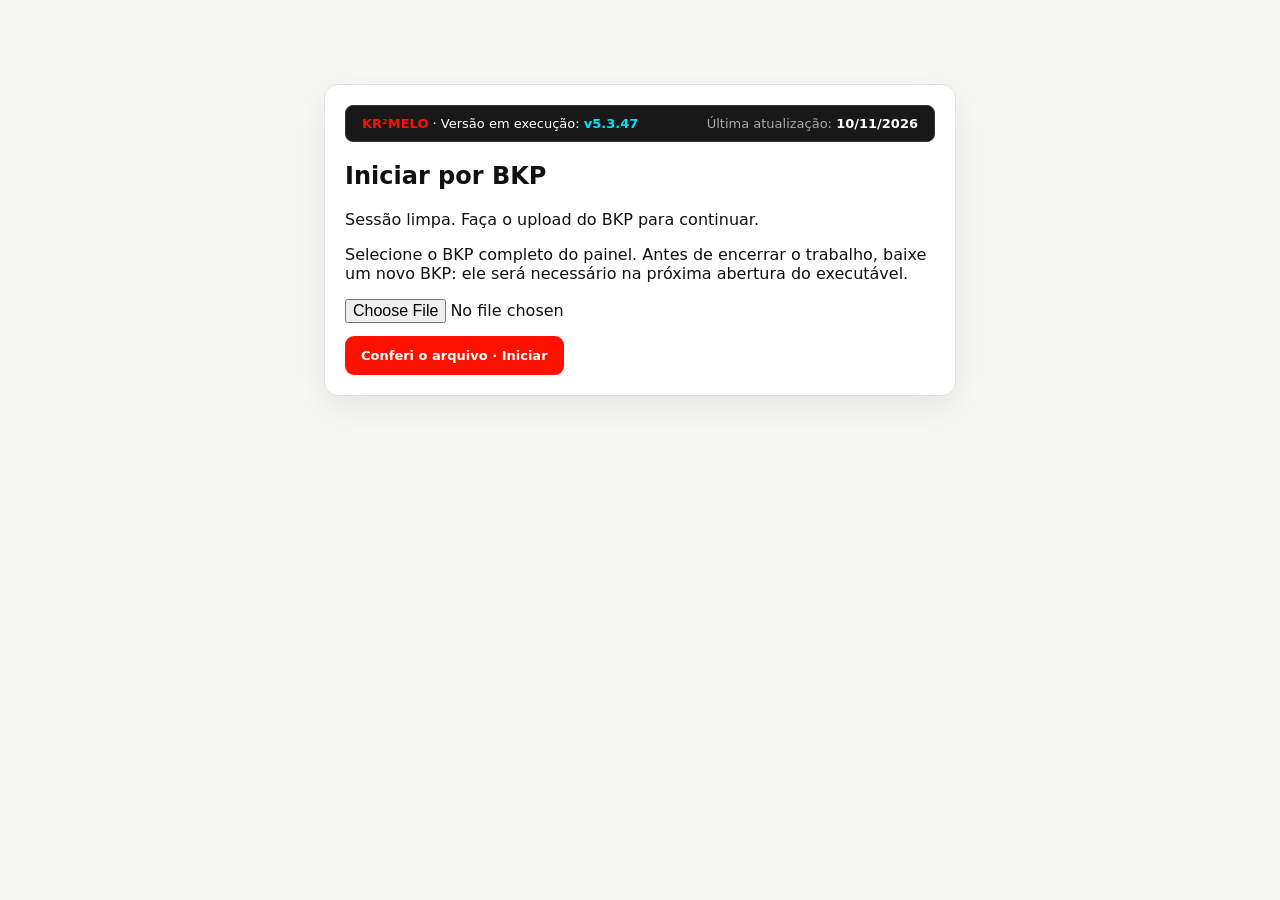
==== commit 0b9c6655: "Add files via upload" ====
--- a/index.html
+++ b/index.html
@@ -5,7 +5,7 @@
   <meta name="viewport" content="width=device-width,initial-scale=1">
   <meta name="theme-color" content="#111111">
   <meta name="description" content="KR²MELO Gestão de Água — leituras, rateio, boletos, isenções e descontos.">
-  <title>KR²MELO · Gestão de Água v5.3.46</title>
+  <title>KR²MELO · Gestão de Água v5.3.47</title>
   <link rel="icon" href="assets/logo.png">
   <link rel="manifest" href="manifest.webmanifest">
   <link rel="stylesheet" href="styles.css">
@@ -16,7 +16,7 @@
     <aside class="sidebar" id="sidebar">
       <a class="brand" href="#dashboard" aria-label="KR²MELO início">
         <img src="assets/logo.png" alt="Logotipo KR²MELO">
-        <span><strong>KR²MELO</strong><small>Gestão de água · v5.3.46</small><small class="brand-updated-at" style="display:block;opacity:0.75;font-size:10px;margin-top:2px">Atualizado em 09/11/2026</small></span>
+        <span><strong>KR²MELO</strong><small>Gestão de água · v5.3.47</small><small class="brand-updated-at" style="display:block;opacity:0.75;font-size:10px;margin-top:2px">Atualizado em 10/11/2026</small></span>
       </a>
       <nav aria-label="Navegação principal">
         <a href="#dashboard" data-route="dashboard"><span>⌂</span> Visão geral</a>
@@ -35,7 +35,7 @@
         <a href="#ajuda" data-route="ajuda"><span>?</span> Ajuda</a>
         <a href="./mobile.html"><span>📱</span> Modo leiturista</a>
       </nav>
-      <div class="sidebar-foot"><span class="status-dot"></span> v5.3.46 · Atualizado em 09/11/2026</div>
+      <div class="sidebar-foot"><span class="status-dot"></span> v5.3.47 · Atualizado em 10/11/2026</div>
     </aside>
 
     <div class="main-area">
@@ -45,8 +45,8 @@
         <div class="top-actions">
           <div class="version-tag" title="Versão do sistema e data da última atualização" style="display:inline-flex;align-items:center;gap:6px;padding:6px 12px;background:#fff;border:1px solid var(--line);border-radius:20px;font-size:12px;color:var(--muted);cursor:default">
             <span style="display:inline-block;width:8px;height:8px;background:#2e7d32;border-radius:50%"></span>
-            <strong style="color:var(--text);font-weight:700">v5.3.46</strong>
-            <span>· 09/11/2026</span>
+            <strong style="color:var(--text);font-weight:700">v5.3.47</strong>
+            <span>· 10/11/2026</span>
           </div>
           <label class="block-picker global-building-picker" title="Troque de prédio sem sair da tela atual"><span><b>▦</b> Prédio em uso</span><select id="blockSelect" aria-label="Selecionar prédio"></select></label>
           <button class="icon-btn" id="exportBtn" title="Baixar backup" aria-label="Baixar backup">⇩</button>
